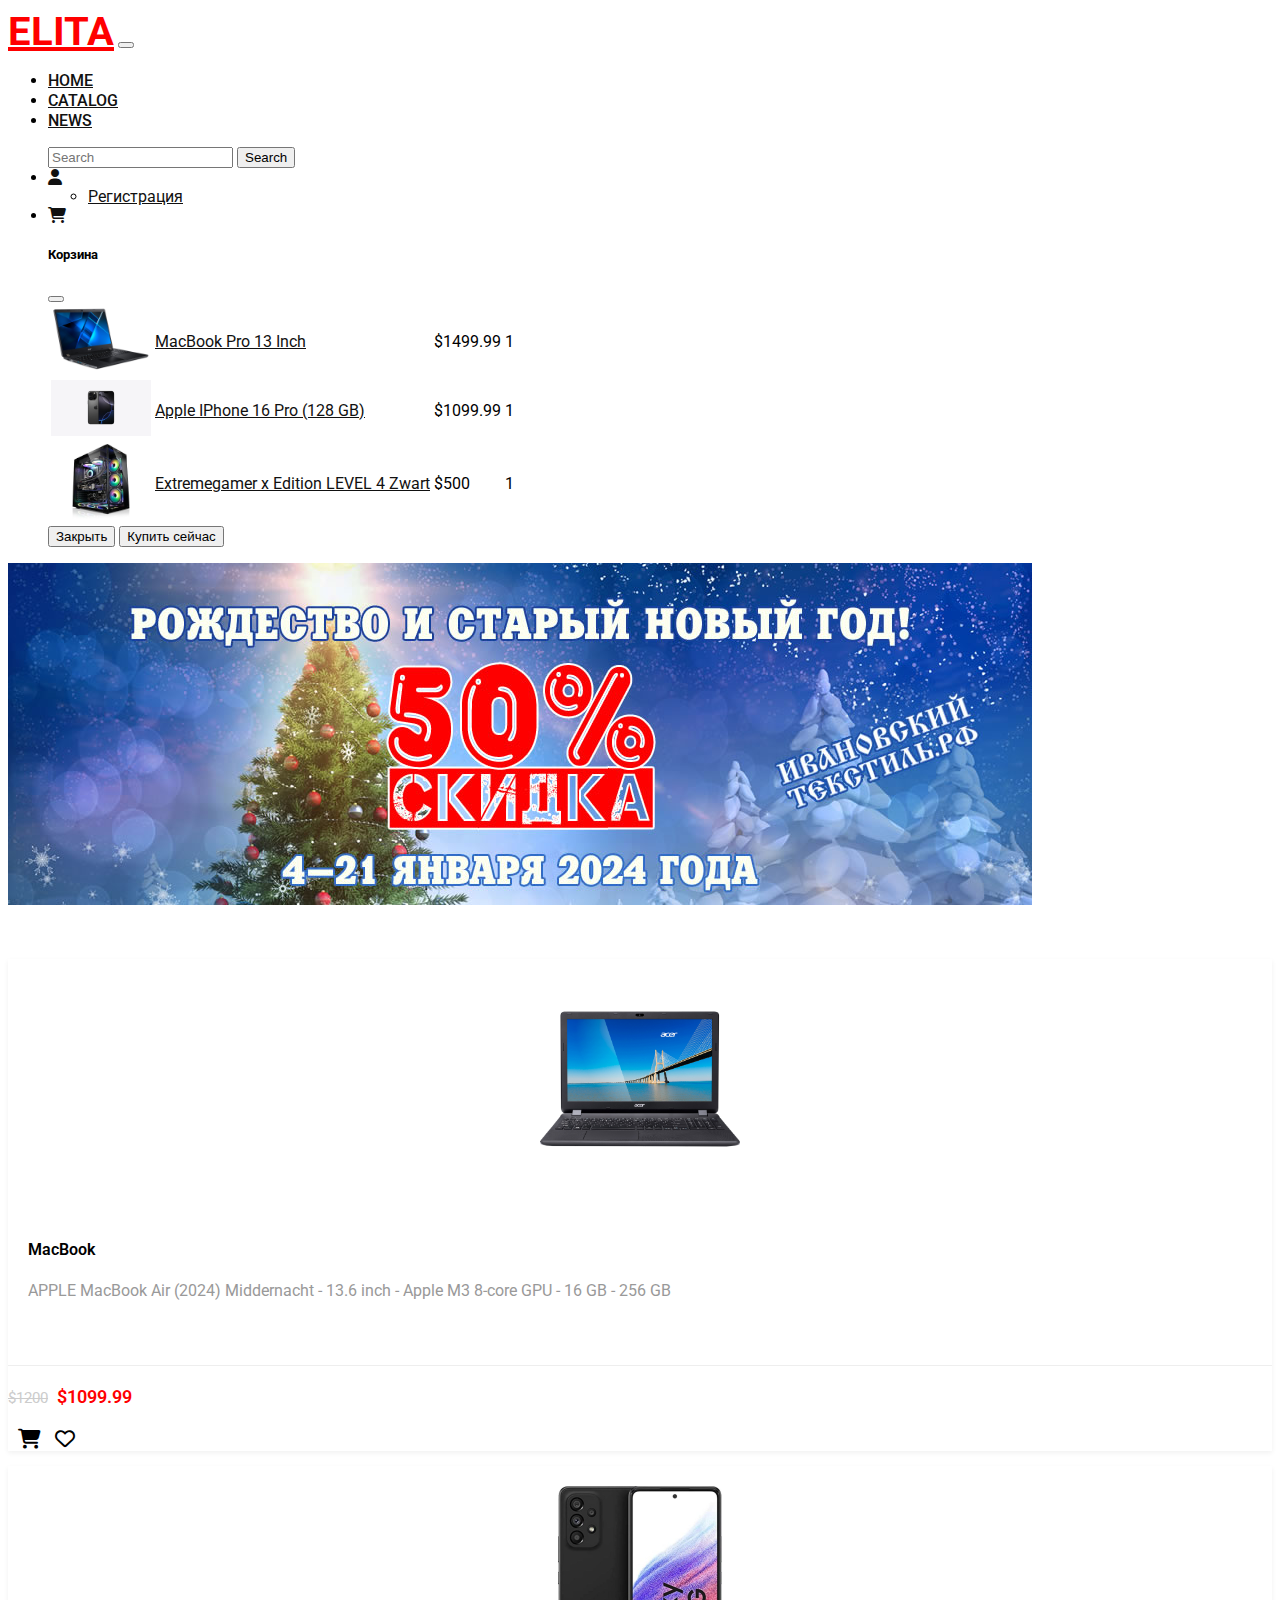
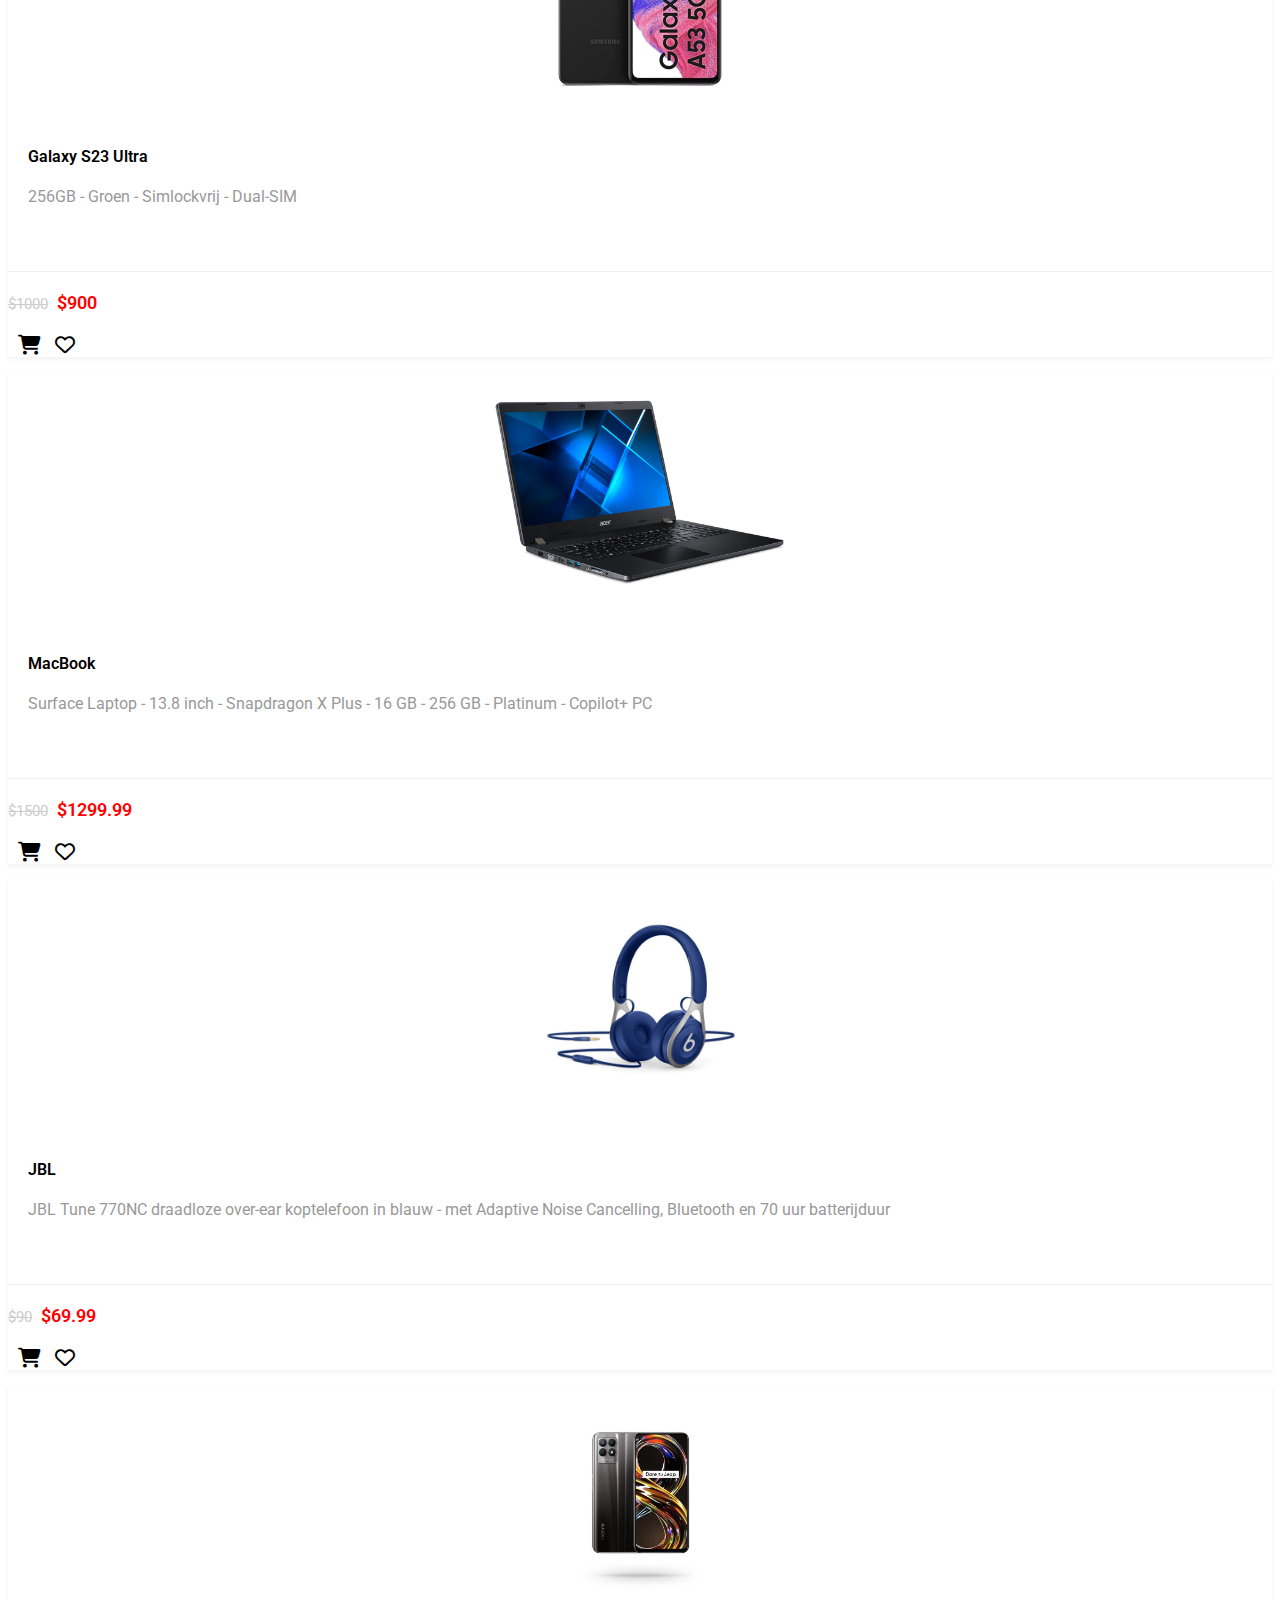
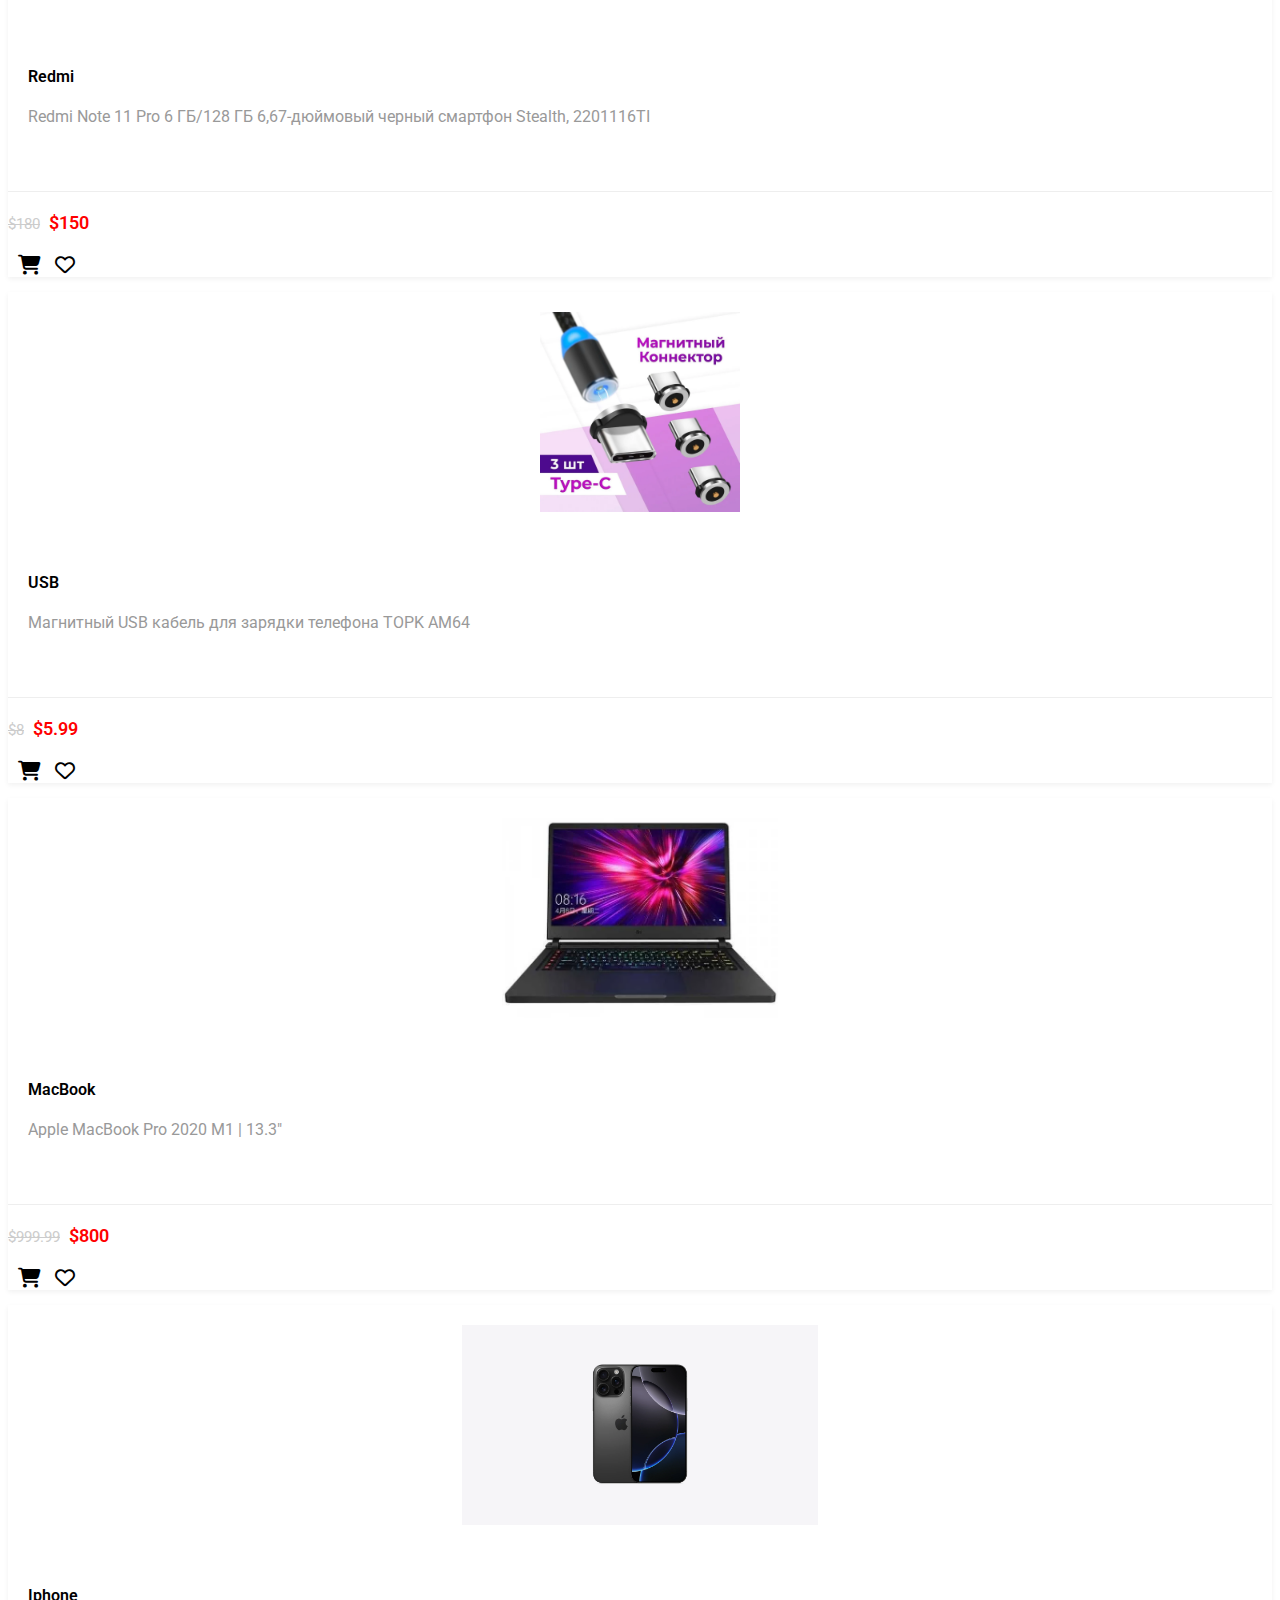
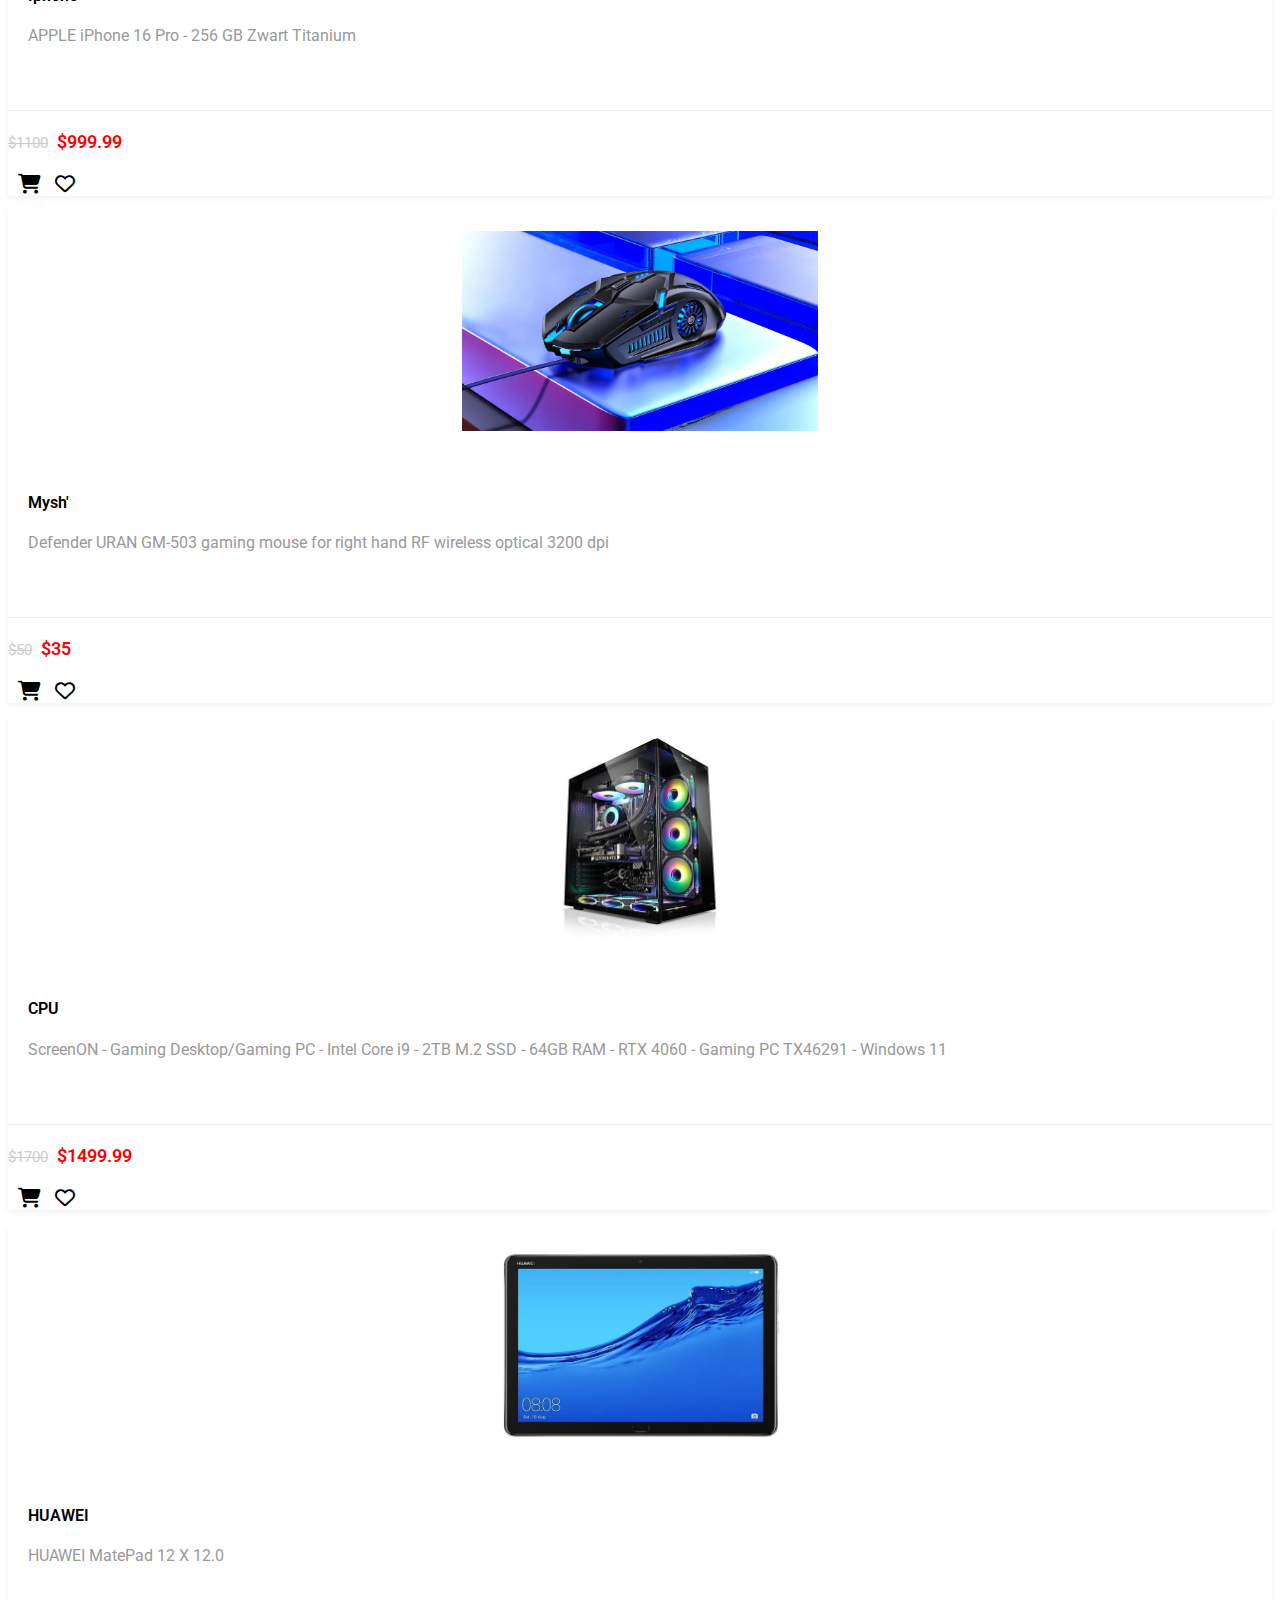
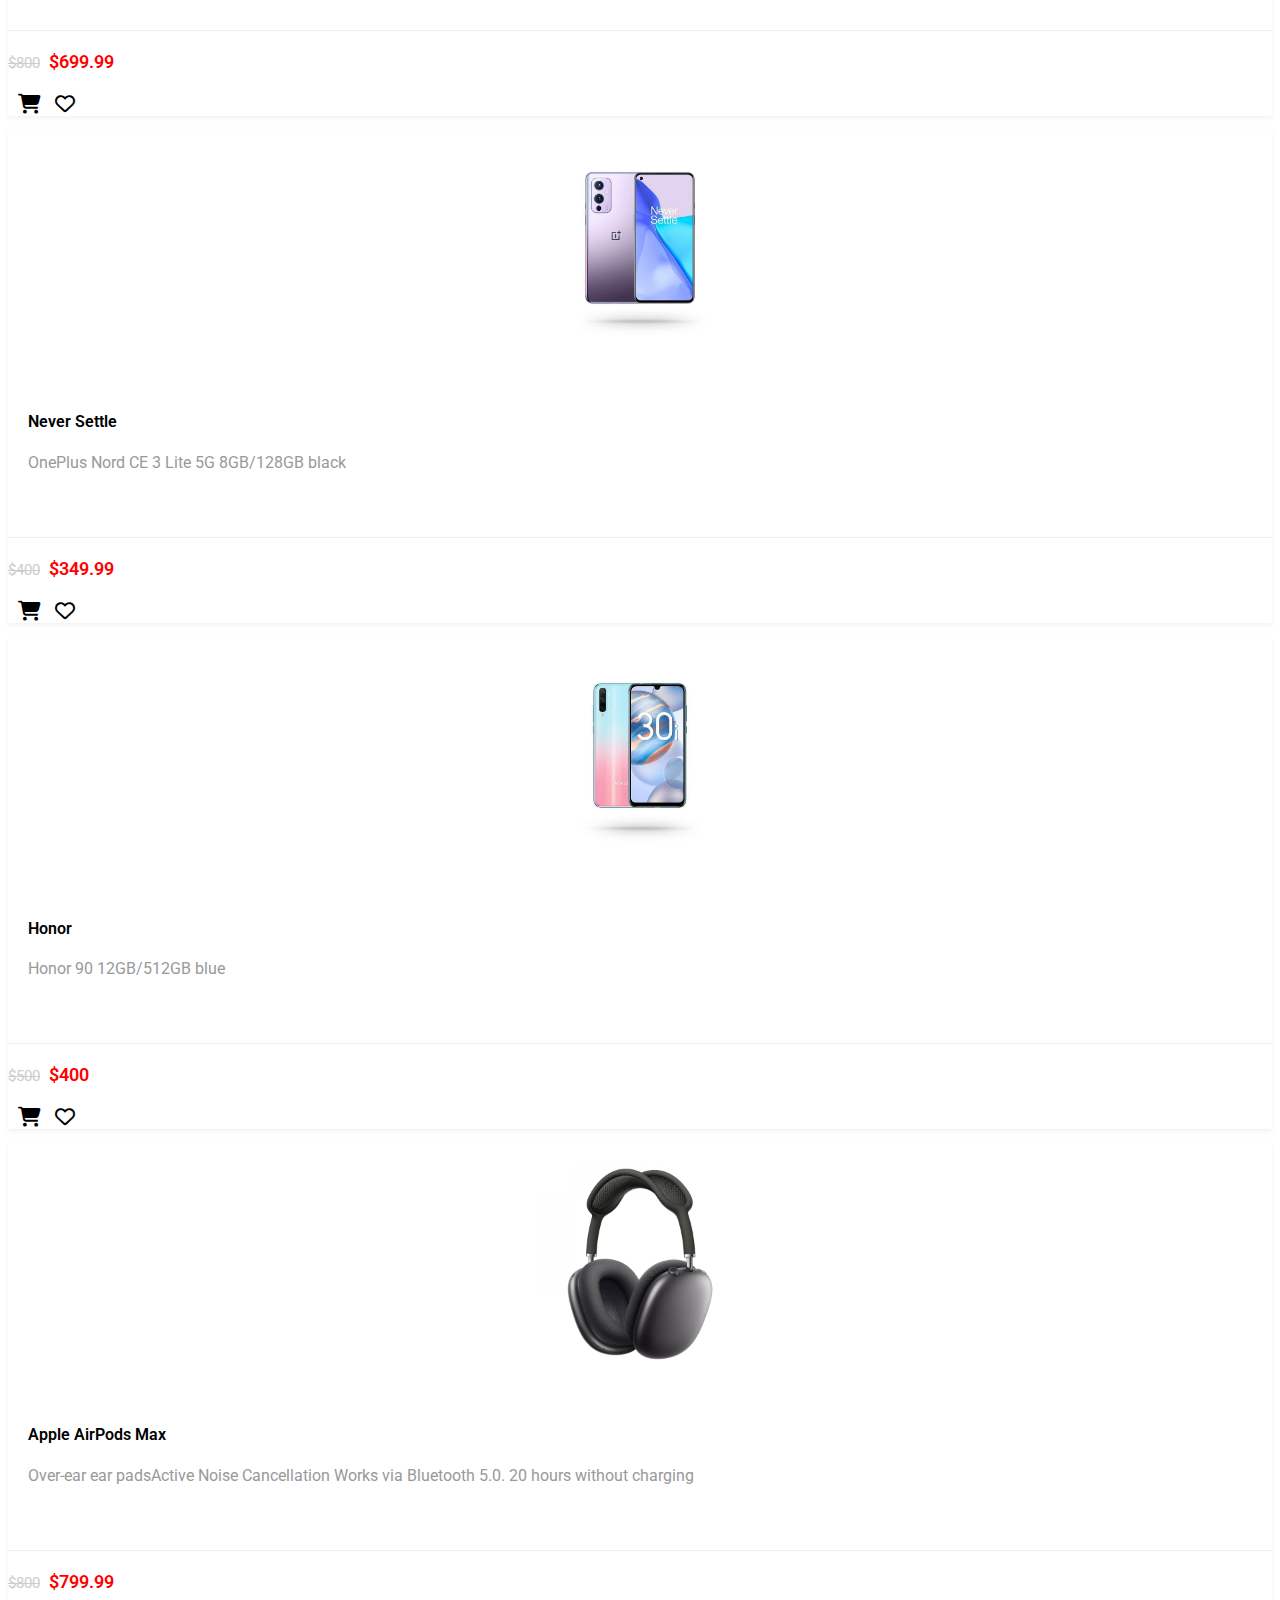
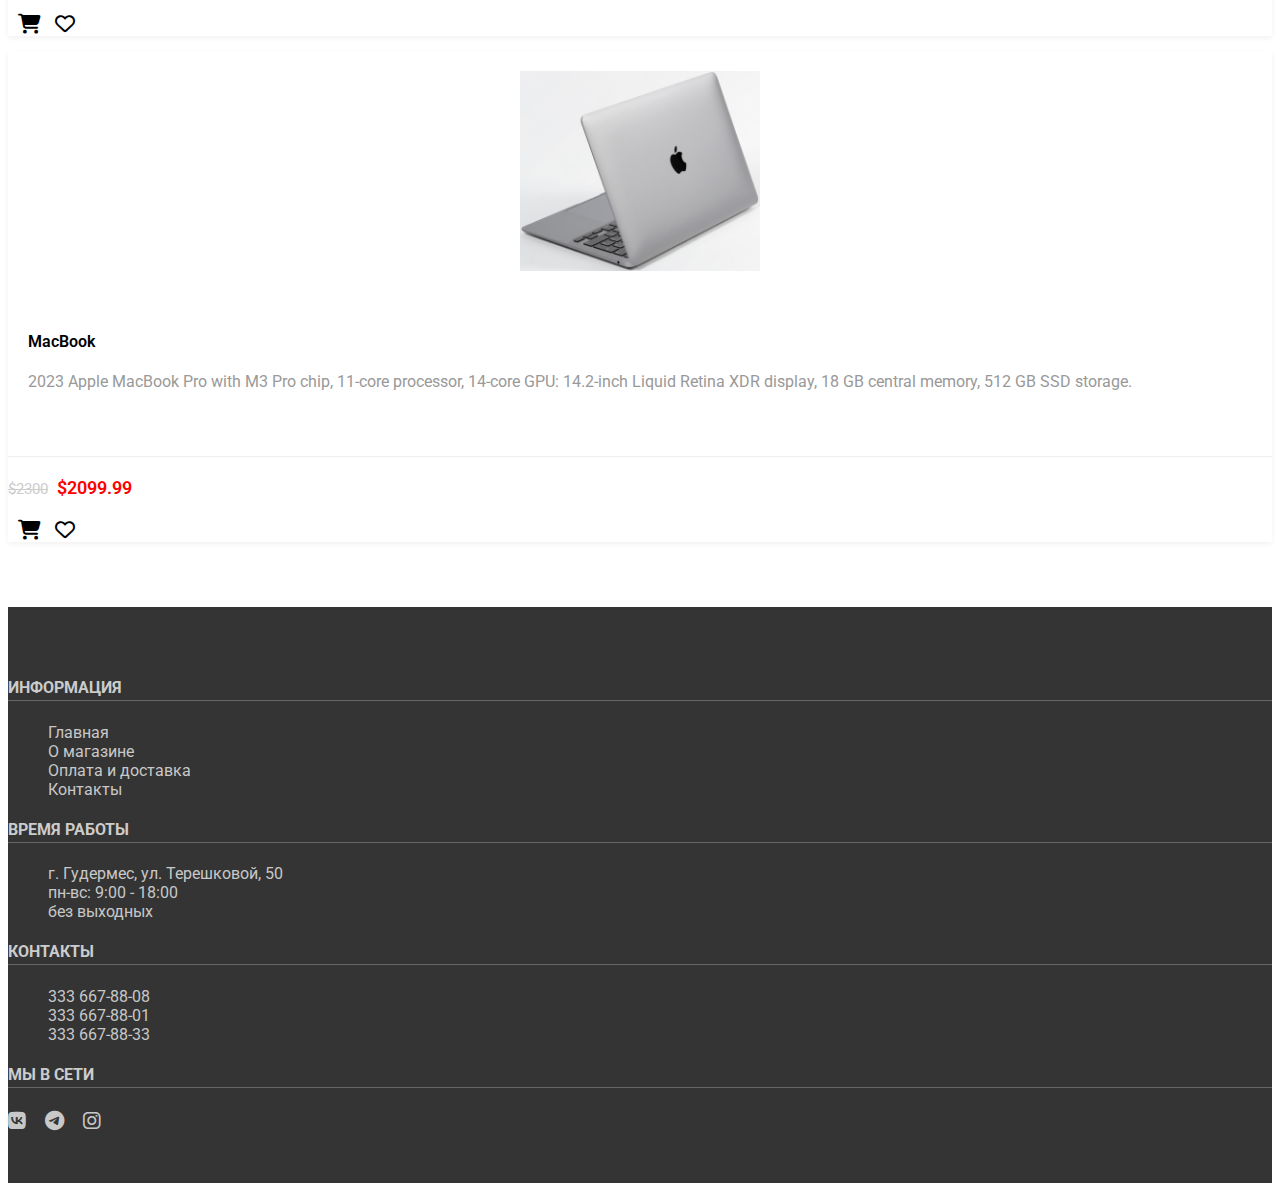
==== index.html @ b795c4b9 "первый коммит" ====
<!doctype html>
<html lang="en">
  <head>
    <meta charset="utf-8">
    <meta name="viewport" content="width=device-width, initial-scale=1">
    <link rel="stylesheet" href="./style.css">
    <link href="https://cdn.jsdelivr.net/npm/bootstrap@5.0.2/dist/css/bootstrap.min.css" rel="stylesheet"
     integrity="sha384-EVSTQN3/azprG1Anm3QDgpJLIm9Nao0Yz1ztcQTwFspd3yD65VohhpuuCOmLASjC" crossorigin="anonymous">
    <link rel="stylesheet" href="https://cdnjs.cloudflare.com/ajax/libs/font-awesome/6.7.1/css/all.min.css">
    <title>ELITA-SHOP</title>
  </head>
  <body>

    <nav class="navbar navbar-expand-md navbar-light bg-light">
        <div class="container-fluid">
          <a class="navbar-brand" href="#">ELITA</a>
          <button class="navbar-toggler" type="button" data-bs-toggle="collapse" data-bs-target="#navbarSupportedContent" aria-controls="navbarSupportedContent" aria-expanded="false" aria-label="Toggle navigation">
            <span class="navbar-toggler-icon"></span>
          </button>
          <div class="collapse navbar-collapse" id="navbarSupportedContent">

            <ul class="navbar-nav me-auto mb-2 mb-lg-0 top-menu">
              <li class="nav-item">
                <a class="nav-link" href="#">Home</a>
              </li>
              <li class="nav-item">
                <a class="nav-link" href="#">Catalog</a>
              </li>
              <li class="nav-item">
                <a class="nav-link" href="#">News</a>

              </li>
            </ul>

            <ul class="navbar-nav ms-auto mb-2 mb-lg-0">

                <form class="d-flex">
                <input class="form-control ms-auto" type="search" placeholder="Search" aria-label="Search">
                <button class="btn btn-outline-success" type="submit">Search</button>
              </form>

                <li class="nav-item dropdown">
                  <a class="nav-link dropdown-toggle" data-bs-toggle="dropdown" href="#"><i class="fa-solid fa-user"></i></a>
                    <ul class="dropdown-menu" aria-labelledby="navbarDropdown">
                    <li><a class="dropdown-item" href="./two.html">Регистрация</a></li>
                  </ul>
                </li>

                <li class="nav-item">
                    <a class="nav-link" href="#" data-bs-toggle="modal" data-bs-target="#modal-cart"><i class="fa-solid fa-cart-shopping"></i></a>
                  
                  <div class="modal fade" id="modal-cart" tabindex="-1" aria-labelledby="exampleModalLabel" aria-hidden="true">
                    <div class="modal-dialog modal-xl">
                      <div class="modal-content">
                        <div class="modal-header bg-info text-white">
                          <h5 class="modal-title" id="exampleModalLabel">Корзина</h5>
                          <button type="button" class="btn-close" data-bs-dismiss="modal" aria-label="Close"></button>
                        </div>
                        <div class="modal-body">
                          
                          <table class="table">
                            <tbody>
                              <tr>
                                <td><img src="./laptops/macbook-air-2.jpg" alt=""></td>
                                <td><a href="#">MacBook Pro 13 Inch</a></td>
                                <td>$1499.99</td>
                                <td>1</td>
                              </tr>
                              <tr>
                                <td><img src="./сматфоны/phone2.webp" alt=""></td>
                                <td><a href="#">Apple IPhone 16 Pro (128 GB)</a></td>
                                <td>$1099.99</td>
                                <td>1</td>
                              </tr>
                              <tr>
                                <td><img src="./аксесуары/acsesuar8.jpg" alt=""></td>
                                <td><a href="#">Extremegamer x Edition LEVEL 4 Zwart</a></td>
                                <td>$500</td>
                                <td>1</td>
                              </tr>
                            </tbody>
                          </table>

                        </div>
                        <div class="modal-footer">
                          <button type="button" class="btn btn-secondary" data-bs-dismiss="modal">Закрыть</button>
                          <button type="button" class="btn btn-primary">Купить сейчас</button>
                        </div>
                      </div>
                    </div>
                  </div>
                </li>
              </ul>
          </div>
        </div>
      </nav>
    <div  class="container-fluid reklama"></div>
      <div id="carouselExampleSlidesOnly" class="carousel slide" data-bs-ride="carousel">
        <div class="carousel-inner">
          <div class="carousel-item active">
            <img src="./img fonn.jpg" class="d-block w-100" alt="...">
          </div>
        </div>
      </div>
    </div>

<section class="main-content">
  <div class="container">
    <div class="row">
      <div class="col-lg-4 col-sm-6">
        <div class="product-card">
          <div class="product-img">
            <a href="#"><img src="./laptops/macbook-air-1.jpg" alt=""></a>
          </div>
          <div class="product-detailis">
            <h4><a href="#">MacBook</a></h4>
            <p>APPLE MacBook Air (2024) Middernacht - 13.6 inch - Apple M3 8-core GPU - 16 GB - 256 GB</p>

        </div>
        <div class="product-bottom-detailis d-flex justify-content-between">
            <div class="prrodact-price">
              <small>$1200</small> $1099.99
            </div>
            <div class="product-lincs">
              <a href="#"><i class="fa-solid fa-cart-shopping"></i></a>
              <a href="#"><i class="fa-regular fa-heart"></i></a>
            </div>
          </div>  
        </div>
      </div>

      <div class="col-lg-4 col-sm-6">
        <div class="product-card">
          <div class="product-img">
            <a href="#"><img src="./сматфоны/phone1.png" alt=""></a>
          </div>
          <div class="product-detailis">
            <h4><a href="#">Galaxy S23 Ultra</a></h4>
            <p> 256GB - Groen - Simlockvrij - Dual-SIM</p>

        </div>
        <div class="product-bottom-detailis d-flex justify-content-between">
            <div class="prrodact-price">
              <small>$1000</small> $900
            </div>
            <div class="product-lincs">
              <a href="#"><i class="fa-solid fa-cart-shopping"></i></a>
              <a href="#"><i class="fa-regular fa-heart"></i></a>
            </div>
          </div>  
        </div>
      </div>

      <div class="col-lg-4 col-sm-6">
        <div class="product-card">
          <div class="product-img">
            <a href="#"><img src="./laptops/macbook-air-2.jpg" alt=""></a>
          </div>
          <div class="product-detailis">
            <h4><a href="#">MacBook</a></h4>
            <p> Surface Laptop - 13.8 inch - Snapdragon X Plus - 16 GB - 256 GB - Platinum - Copilot+ PC</p>

        </div>
        <div class="product-bottom-detailis d-flex justify-content-between">
            <div class="prrodact-price">
              <small>$1500</small> $1299.99
            </div>
            <div class="product-lincs">
              <a href="#"><i class="fa-solid fa-cart-shopping"></i></a>
              <a href="#"><i class="fa-regular fa-heart"></i></a>
            </div>
          </div>  
        </div>
      </div>

      <div class="col-lg-4 col-sm-6">
        <div class="product-card">
          <div class="product-img">
            <a href="#"><img src="./аксесуары/acsesuar1.jpg" alt=""></a>
          </div>
          <div class="product-detailis">
            <h4><a href="#">JBL</a></h4>
            <p>JBL Tune 770NC draadloze over-ear koptelefoon in blauw - met Adaptive Noise Cancelling, Bluetooth en 70 uur batterijduur</p>

        </div>
        <div class="product-bottom-detailis d-flex justify-content-between">
            <div class="prrodact-price">
              <small>$90</small> $69.99
            </div>
            <div class="product-lincs">
              <a href="#"><i class="fa-solid fa-cart-shopping"></i></a>
              <a href="#"><i class="fa-regular fa-heart"></i></a>
            </div>
          </div>  
        </div>
      </div>

      <div class="col-lg-4 col-sm-6">
        <div class="product-card">
          <div class="product-img">
            <a href="#"><img src="./сматфоны/phone5.jpeg" alt=""></a>
          </div>
          <div class="product-detailis">
            <h4><a href="#">Redmi</a></h4>
            <p>Redmi Note 11 Pro 6 ГБ/128 ГБ 6,67-дюймовый черный смартфон Stealth, 2201116TI</p>

        </div>
        <div class="product-bottom-detailis d-flex justify-content-between">
            <div class="prrodact-price">
              <small>$180</small> $150
            </div>
            <div class="product-lincs">
              <a href="#"><i class="fa-solid fa-cart-shopping"></i></a>
              <a href="#"><i class="fa-regular fa-heart"></i></a>
            </div>
          </div>  
        </div>
      </div>

      <div class="col-lg-4 col-sm-6">
        <div class="product-card">
          <div class="product-img">
            <a href="#"><img src="./аксесуары/acsesuar7.webp" alt=""></a>
          </div>
          <div class="product-detailis">
            <h4><a href="#">USB</a></h4>
            <p>Магнитный USB кабель для зарядки телефона TOPK AM64</p>

        </div>
        <div class="product-bottom-detailis d-flex justify-content-between">
            <div class="prrodact-price">
              <small>$8</small> $5.99
            </div>
            <div class="product-lincs">
              <a href="#"><i class="fa-solid fa-cart-shopping"></i></a>
              <a href="#"><i class="fa-regular fa-heart"></i></a>
            </div>
          </div>  
        </div>
      </div>

      <div class="col-lg-4 col-sm-6">
        <div class="product-card">
          <div class="product-img">
            <a href="#"><img src="./laptops/macbook-air-4.webp" alt=""></a>
          </div>
          <div class="product-detailis">
            <h4><a href="#">MacBook</a></h4>
            <p>Apple MacBook Pro 2020 M1 | 13.3"</p>

        </div>
        <div class="product-bottom-detailis d-flex justify-content-between">
            <div class="prrodact-price">
              <small>$999.99</small> $800
            </div>
            <div class="product-lincs">
              <a href="#"><i class="fa-solid fa-cart-shopping"></i></a>
              <a href="#"><i class="fa-regular fa-heart"></i></a>
            </div>
          </div>  
        </div>
      </div>

      <div class="col-lg-4 col-sm-6">
        <div class="product-card">
          <div class="product-img">
            <a href="#"><img src="./сматфоны/phone2.webp" alt=""></a>
          </div>
          <div class="product-detailis">
            <h4><a href="#">Iphone</a></h4>
            <p>APPLE iPhone 16 Pro - 256 GB Zwart Titanium</p>

        </div>
        <div class="product-bottom-detailis d-flex justify-content-between">
            <div class="prrodact-price">
              <small>$1100</small> $999.99
            </div>
            <div class="product-lincs">
              <a href="#"><i class="fa-solid fa-cart-shopping"></i></a>
              <a href="#"><i class="fa-regular fa-heart"></i></a>
            </div>
          </div>  
        </div>
      </div>

      <div class="col-lg-4 col-sm-6">
        <div class="product-card">
          <div class="product-img">
            <a href="#"><img src="./аксесуары/acsesuar3.webp" alt=""></a>
          </div>
          <div class="product-detailis">
            <h4><a href="#">Mysh'</a></h4>
            <p>
              Defender URAN GM-503 gaming mouse for right hand RF wireless optical 3200 dpi</p>

        </div>
        <div class="product-bottom-detailis d-flex justify-content-between">
            <div class="prrodact-price">
              <small>$50</small> $35
            </div>
            <div class="product-lincs">
              <a href="#"><i class="fa-solid fa-cart-shopping"></i></a>
              <a href="#"><i class="fa-regular fa-heart"></i></a>
            </div>
          </div>  
        </div>
      </div>

      <div class="col-lg-4 col-sm-6">
        <div class="product-card">
          <div class="product-img">
            <a href="#"><img src="./аксесуары/acsesuar8.jpg" alt=""></a>
          </div>
          <div class="product-detailis">
            <h4><a href="#">CPU</a></h4>
            <p>ScreenON - Gaming Desktop/Gaming PC - Intel Core i9 - 2TB M.2 SSD - 64GB RAM - RTX 4060 - Gaming PC TX46291 - Windows 11</p>

        </div>
        <div class="product-bottom-detailis d-flex justify-content-between">
            <div class="prrodact-price">
              <small>$1700</small> $1499.99
            </div>
            <div class="product-lincs">
              <a href="#"><i class="fa-solid fa-cart-shopping"></i></a>
              <a href="#"><i class="fa-regular fa-heart"></i></a>
            </div>
          </div>  
        </div>
      </div>

      <div class="col-lg-4 col-sm-6">
        <div class="product-card">
          <div class="product-img">
            <a href="#"><img src="./laptops/macbook-air-9.webp" alt=""></a>
          </div>
          <div class="product-detailis">
            <h4><a href="#">HUAWEI</a></h4>
            <p>HUAWEI MatePad 12 X 12.0</p>

        </div>
        <div class="product-bottom-detailis d-flex justify-content-between">
            <div class="prrodact-price">
              <small>$800</small> $699.99
            </div>
            <div class="product-lincs">
              <a href="#"><i class="fa-solid fa-cart-shopping"></i></a>
              <a href="#"><i class="fa-regular fa-heart"></i></a>
            </div>
          </div>  
        </div>
      </div>

      <div class="col-lg-4 col-sm-6">
        <div class="product-card">
          <div class="product-img">
            <a href="#"><img src="./сматфоны/phone6.jpeg" alt=""></a>
          </div>
          <div class="product-detailis">
            <h4><a href="#">Never Settle</a></h4>
            <p>OnePlus Nord CE 3 Lite 5G 8GB/128GB black</p>

        </div>
        <div class="product-bottom-detailis d-flex justify-content-between">
            <div class="prrodact-price">
              <small>$400</small> $349.99
            </div>
            <div class="product-lincs">
              <a href="#"><i class="fa-solid fa-cart-shopping"></i></a>
              <a href="#"><i class="fa-regular fa-heart"></i></a>
            </div>
          </div>  
        </div>
      </div>

      <div class="col-lg-4 col-sm-6">
        <div class="product-card">
          <div class="product-img">
            <a href="#"><img src="./сматфоны/phone10.jpg" alt=""></a>
          </div>
          <div class="product-detailis">
            <h4><a href="#">Honor</a></h4>
            <p>Honor 90 12GB/512GB blue</p>

        </div>
        <div class="product-bottom-detailis d-flex justify-content-between">
            <div class="prrodact-price">
              <small>$500</small> $400
            </div>
            <div class="product-lincs">
              <a href="#"><i class="fa-solid fa-cart-shopping"></i></a>
              <a href="#"><i class="fa-regular fa-heart"></i></a>
            </div>
          </div>  
        </div>
      </div>

      <div class="col-lg-4 col-sm-6">
        <div class="product-card">
          <div class="product-img">
            <a href="#"><img src="./аксесуары/acsesuar9.jpg" alt=""></a>
          </div>
          <div class="product-detailis">
            <h4><a href="#">Apple AirPods Max</a></h4>
            <p>Over-ear ear padsActive Noise Cancellation Works via Bluetooth 5.0. 20 hours without charging</p>

        </div>
        <div class="product-bottom-detailis d-flex justify-content-between">
            <div class="prrodact-price">
              <small>$800</small> $799.99
            </div>
            <div class="product-lincs">
              <a href="#"><i class="fa-solid fa-cart-shopping"></i></a>
              <a href="#"><i class="fa-regular fa-heart"></i></a>
            </div>
          </div>  
        </div>
      </div>

      <div class="col-lg-4 col-sm-6">
        <div class="product-card">
          <div class="product-img">
            <a href="#"><img src="./laptops/macbook-air-5.jpg" alt=""></a>
          </div>
          <div class="product-detailis">
            <h4><a href="#">MacBook</a></h4>
            <p>
              2023 Apple MacBook Pro with M3 Pro chip, 11-core processor, 14-core GPU: 14.2-inch Liquid Retina 
              XDR display, 18 GB central memory, 512 GB SSD storage.</p>

        </div>
        <div class="product-bottom-detailis d-flex justify-content-between">
            <div class="prrodact-price">
              <small>$2300</small> $2099.99
            </div>
            <div class="product-lincs">
              <a href="#"><i class="fa-solid fa-cart-shopping"></i></a>
              <a href="#"><i class="fa-regular fa-heart"></i></a>
            </div>
          </div>  
        </div>
      </div>

    </div>
  </div>
</section>

<footer>
  <section class="footer">
    <div class="container">
      <div class="row">
        <div class="col-md-3 col-6">
          <h4>Информация</h4>
          <ul class="list-unstuled">
            <li><a href="#">Главная</a></li>
            <li><a href="#">О магазине</a></li>
            <li><a href="#">Оплата и доставка</a></li>
            <li><a href="#">Контакты</a></li>
          </ul>
        </div>

        <div class="col-md-3 col-6">
          <h4>Время работы</h4>
          <ul class="list-unstuled">
            <li>г. Гудермес, ул. Терешковой, 50</li>
            <li>пн-вс: 9:00 - 18:00</li>
            <li>без выходных</li>
          </ul>
        </div>

        <div class="col-md-3 col-6">
          <h4>Контакты</h4>
          <ul class="list-unstuled">
            <li><a href="tel:3336678808">333 667-88-08</a></li>
            <li><a href="tel:3336678801">333 667-88-01</a></li>
            <li><a href="tel:3336678833">333 667-88-33</a></li>
          </ul>
        </div>

        <div class="col-md-3 col-6">
          <h4>Мы в сети</h4>
          <div class="futer-icon">
            <a href="#"><i class="fa-brands fa-vk"></i></a>
            <a href="#"><i class="fa-brands fa-telegram"></i></a>
            <a href="#"><i class="fa-brands fa-instagram"></i></a>
          </div>
        </div>
      </div>
    </div>
  </section>
</footer>

    <script src="https://cdn.jsdelivr.net/npm/bootstrap@5.0.2/dist/js/bootstrap.bundle.min.js"
     integrity="sha384-MrcW6ZMFYlzcLA8Nl+NtUVF0sA7MsXsP1UyJoMp4YLEuNSfAP+JcXn/tWtIaxVXM" crossorigin="anonymous"></script>
  </body>
</html>

      <!--  -->
---- style.css ----
@import url('https://fonts.googleapis.com/css2?family=Roboto:ital,wght@0,100;0,300;0,400;0,500;0,700;0,900;1,100;1,300;1,400;1,500;1,700;1,900&display=swap');
body{
    font-family: "Roboto", serif;
    font-size: 16px;
    font-weight: 400;
    color: black;
    background-color: #ffff;
    min-width: 320px;
}

title{
    background-color: black;
    color: red;
}

.navbar .container-fluid .navbar-brand{
    color: red;
    font-size: 40px;
    font-weight: bold;
}

.navbar .container-fluid .navbar-brand:hover{
    color: red;
}

img{
    max-width: 100%;
    height: auto;
}

section{
    padding: 50px 0;
}
a{
    color: #111;
}

a:hover{
    color: #555;
}

/*  Header */
.navbar-light .navbar-nav .nav-link{
    color: #111;
    font-weight: 500;
    text-transform: uppercase;
}

.navbar-nav .nav-item .dropdown-menu{
    right: 0;
    left: auto;
    border-radius: 8px;
}

.top-menu li a::after{
    content: '';
    display: block;
    width: 100%;
    background-color: #111;
    height: 1px;
    transition: all .3s;
    transform: scale(0);
}

.top-menu li a:hover::after{
    transform: scale(1);
}

.modal-body img{
    max-width: 100px;
}

.modal-body .table a{
    color: #111;
}
/*  Header */

/* reklama */
.reklama{
    padding: 0;
}

.reklama .carousel-item{
    max-height: 700px;
}
/* reklama */

/* tovar */
.product-card{
    box-shadow: 0 2px 5px 0 rgba(0, 0, 0, 0.06);
    transition: all .3s;
    margin-bottom: 15px;
}

.product-card:hover{
    box-shadow: 0 14px 30px -15px rgba(0, 0, 0, 0.75);
}

.product-img a{
    display: flex;
    align-items: center;
    justify-content: center;
    height: 200px;
    padding: 20px;
}

.product-img img{
    max-width: 100%;
    max-height: 100%;
}

.product-detailis{
    padding: 20px;
}

.product-detailis h4 a{
    font-weight: 600;
    display: block;
    text-decoration: none;color: black;
}

.product-detailis p{
    margin-bottom: 20px;
    color: #999;
    height: 44px;
}

.product-bottom-detailis{
    border-top: 1px solid #eee;
    padding-top: 20px;
}

.prrodact-price{
    font-size: 18px;
    color: red;
    font-weight: 600;
    margin-bottom: 20px;
}

.prrodact-price small{
    color: #ccc;
    font-weight: 400;
    text-decoration: line-through;
    margin-right: 5px;
}

.product-lincs a{
    font-size: 20px;
    margin-left: 10px;
    color: black;
}

.product-lincs a:hover{
    color: black;
}

.product-lincs .fa-regular{
    margin-right: 5px;
}
/* tovar */

/* footer */
.footer ul{
    list-style-type: none;
}

.footer{
    background-color: #343434;
}

.footer h4{
    color: #ccc;
    text-transform: uppercase;
    font-size: 16px;
    border-bottom: 1px solid #666;
    padding-bottom: 3px;
}

.footer a{
    text-decoration: none;
    transition: all .3s;  
}

.footer a:hover{
    color: #ffffff;
    text-decoration: underline;
}

.footer a, .footer li{
    color: #c8c8c8;
}

.futer-icon a{
    display: inline-block;
    margin-right: 15px;
    font-size: 20px;
}
/* footer */
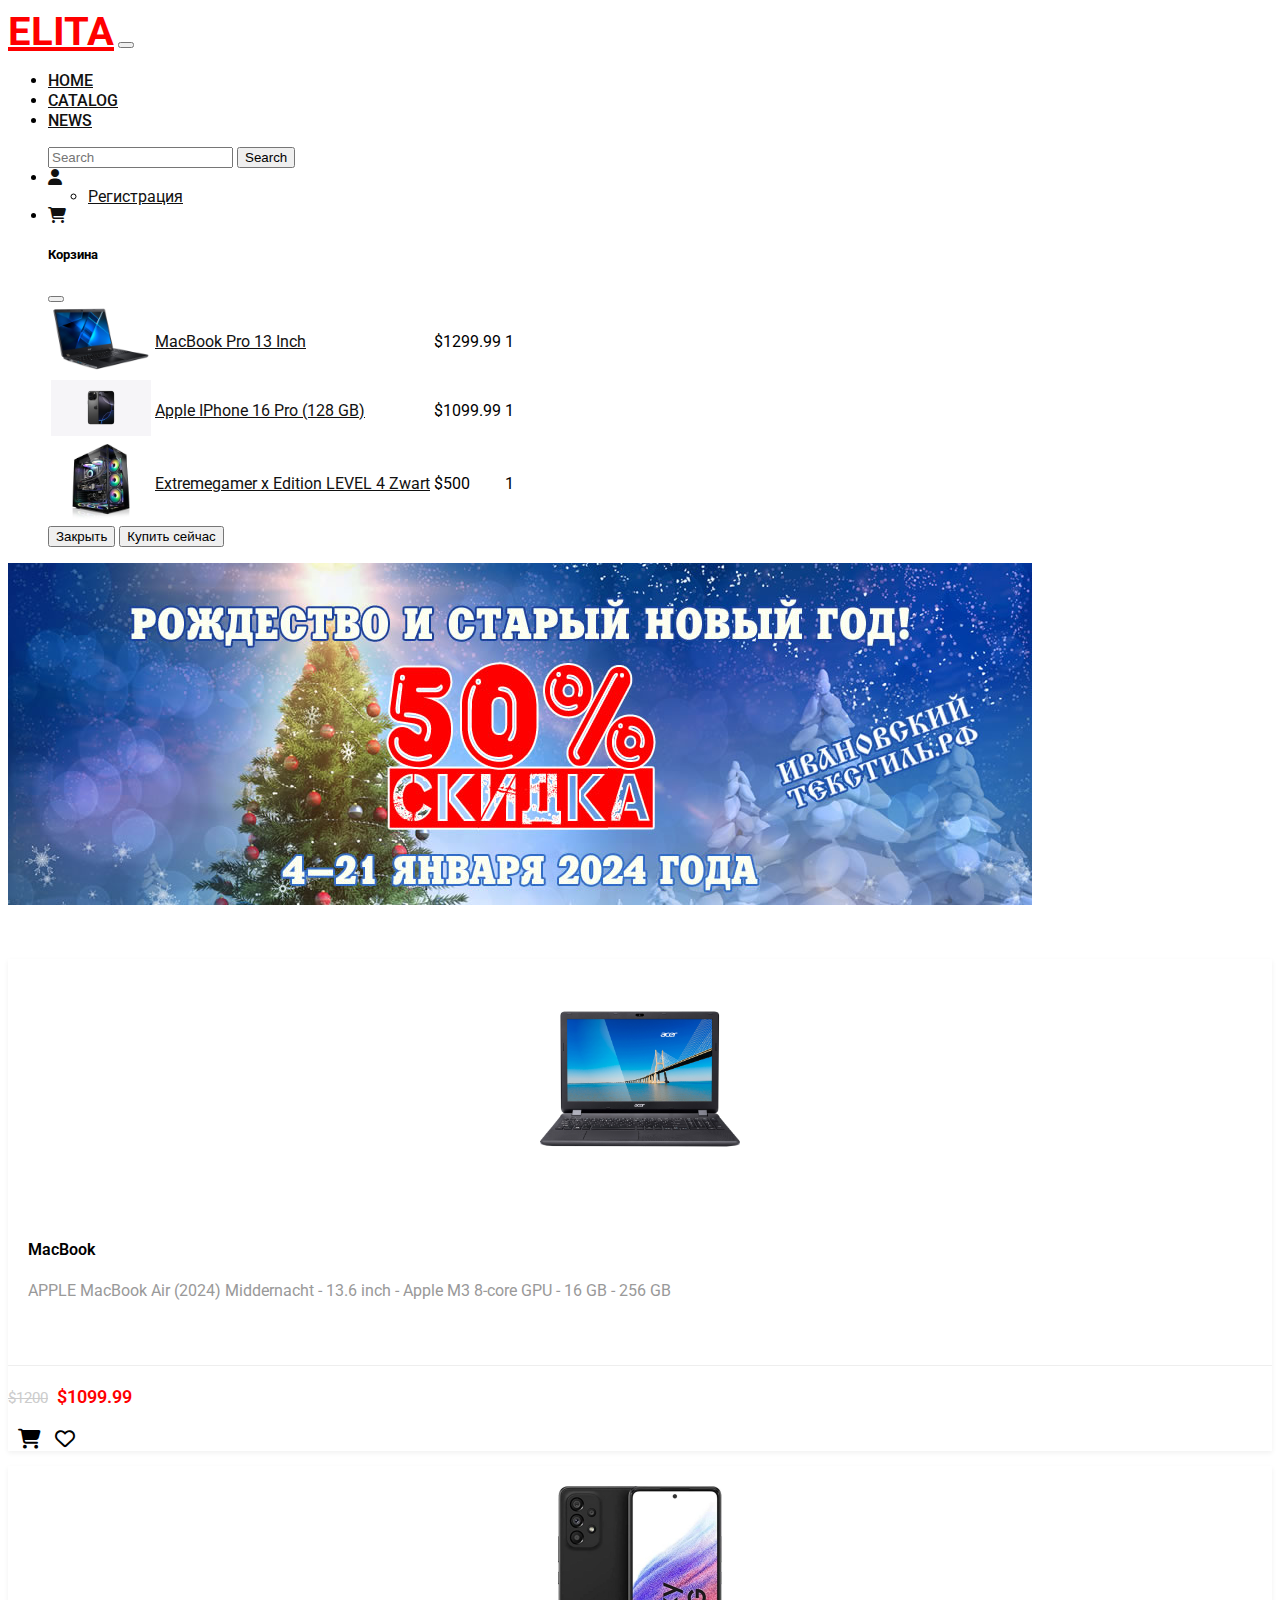
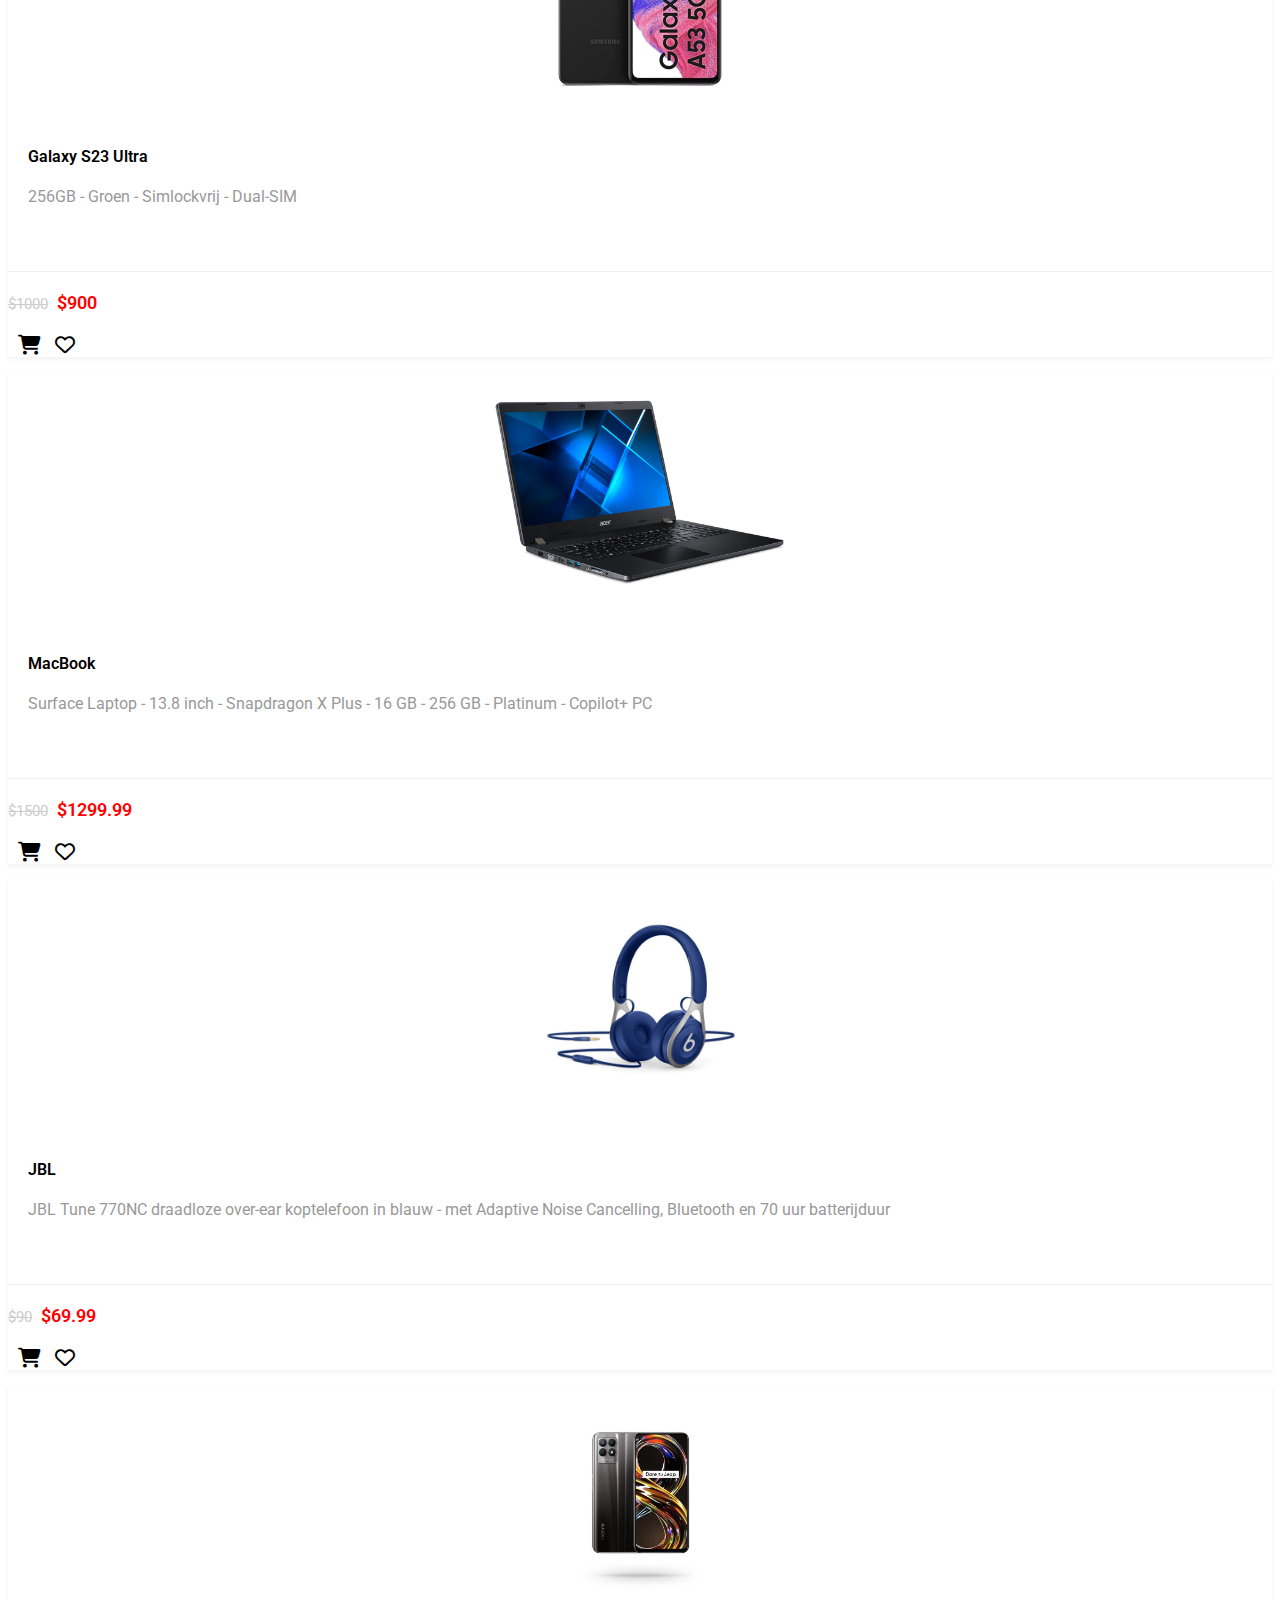
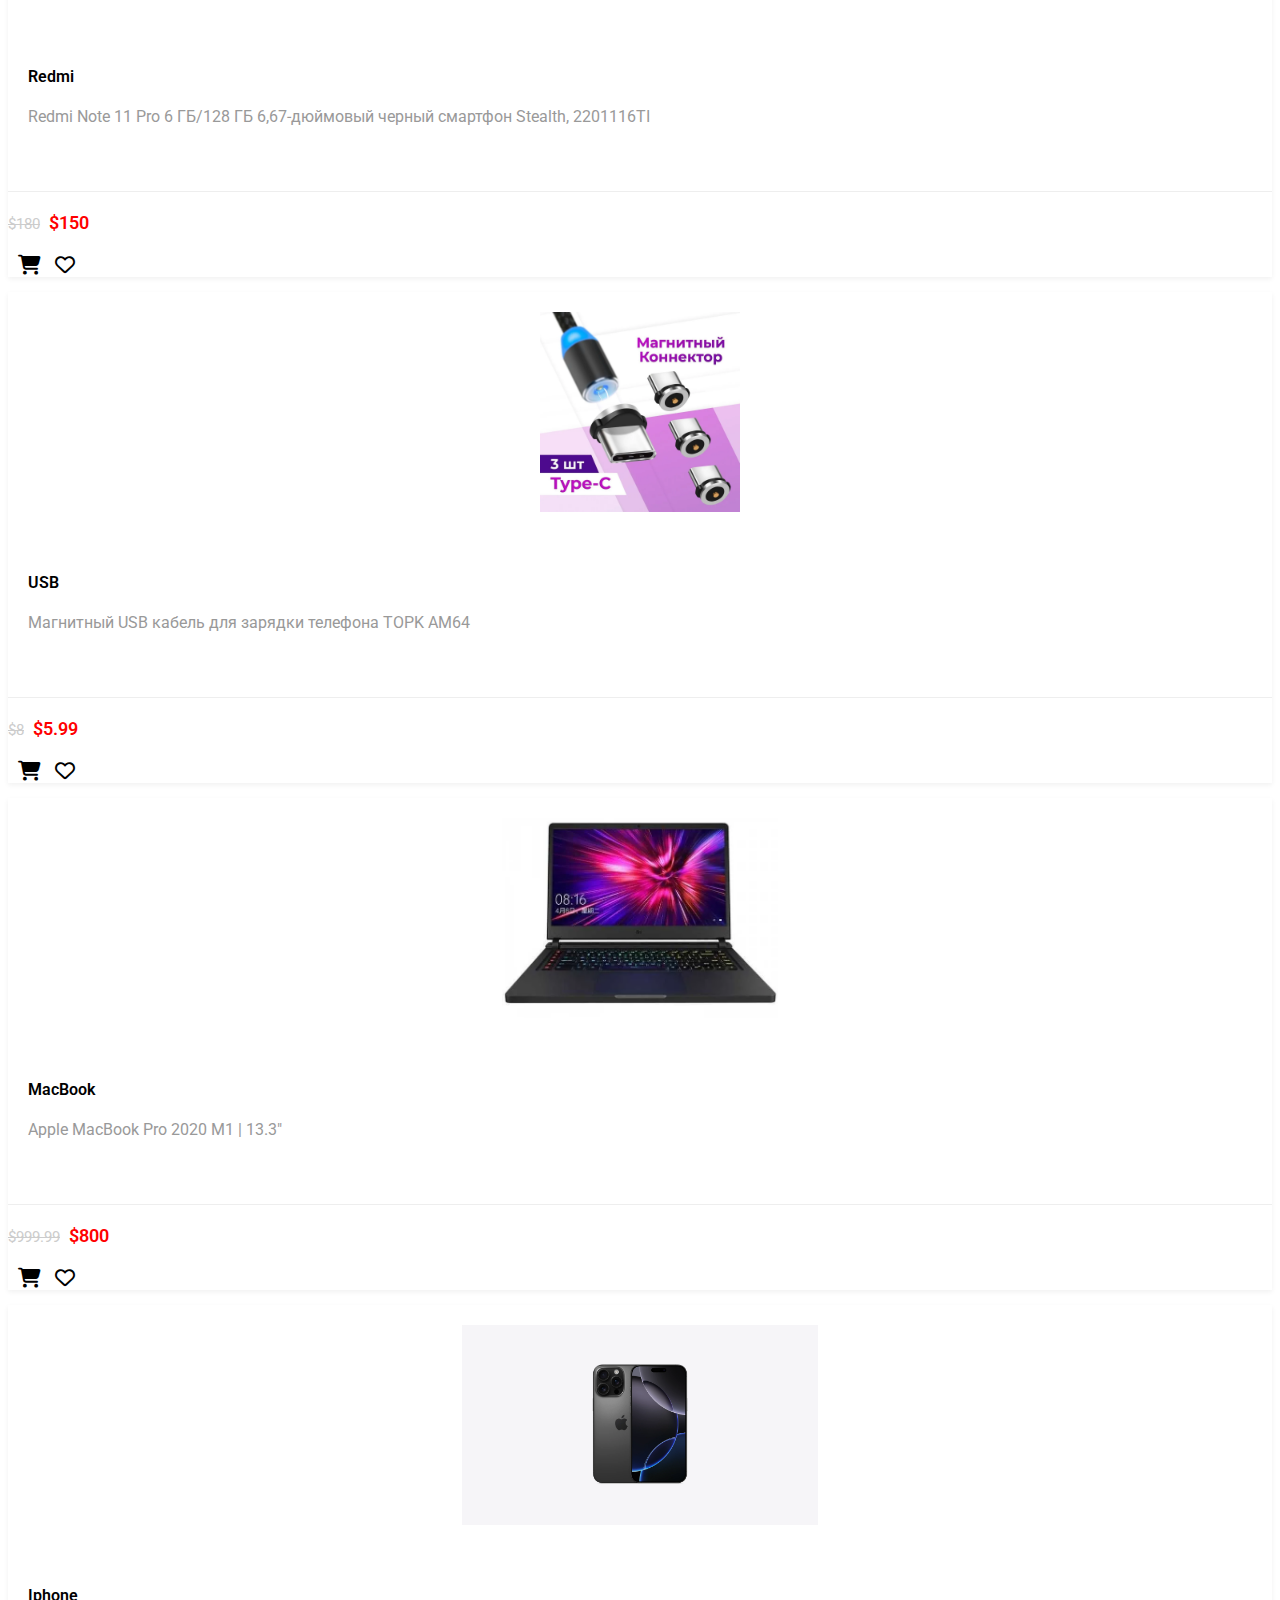
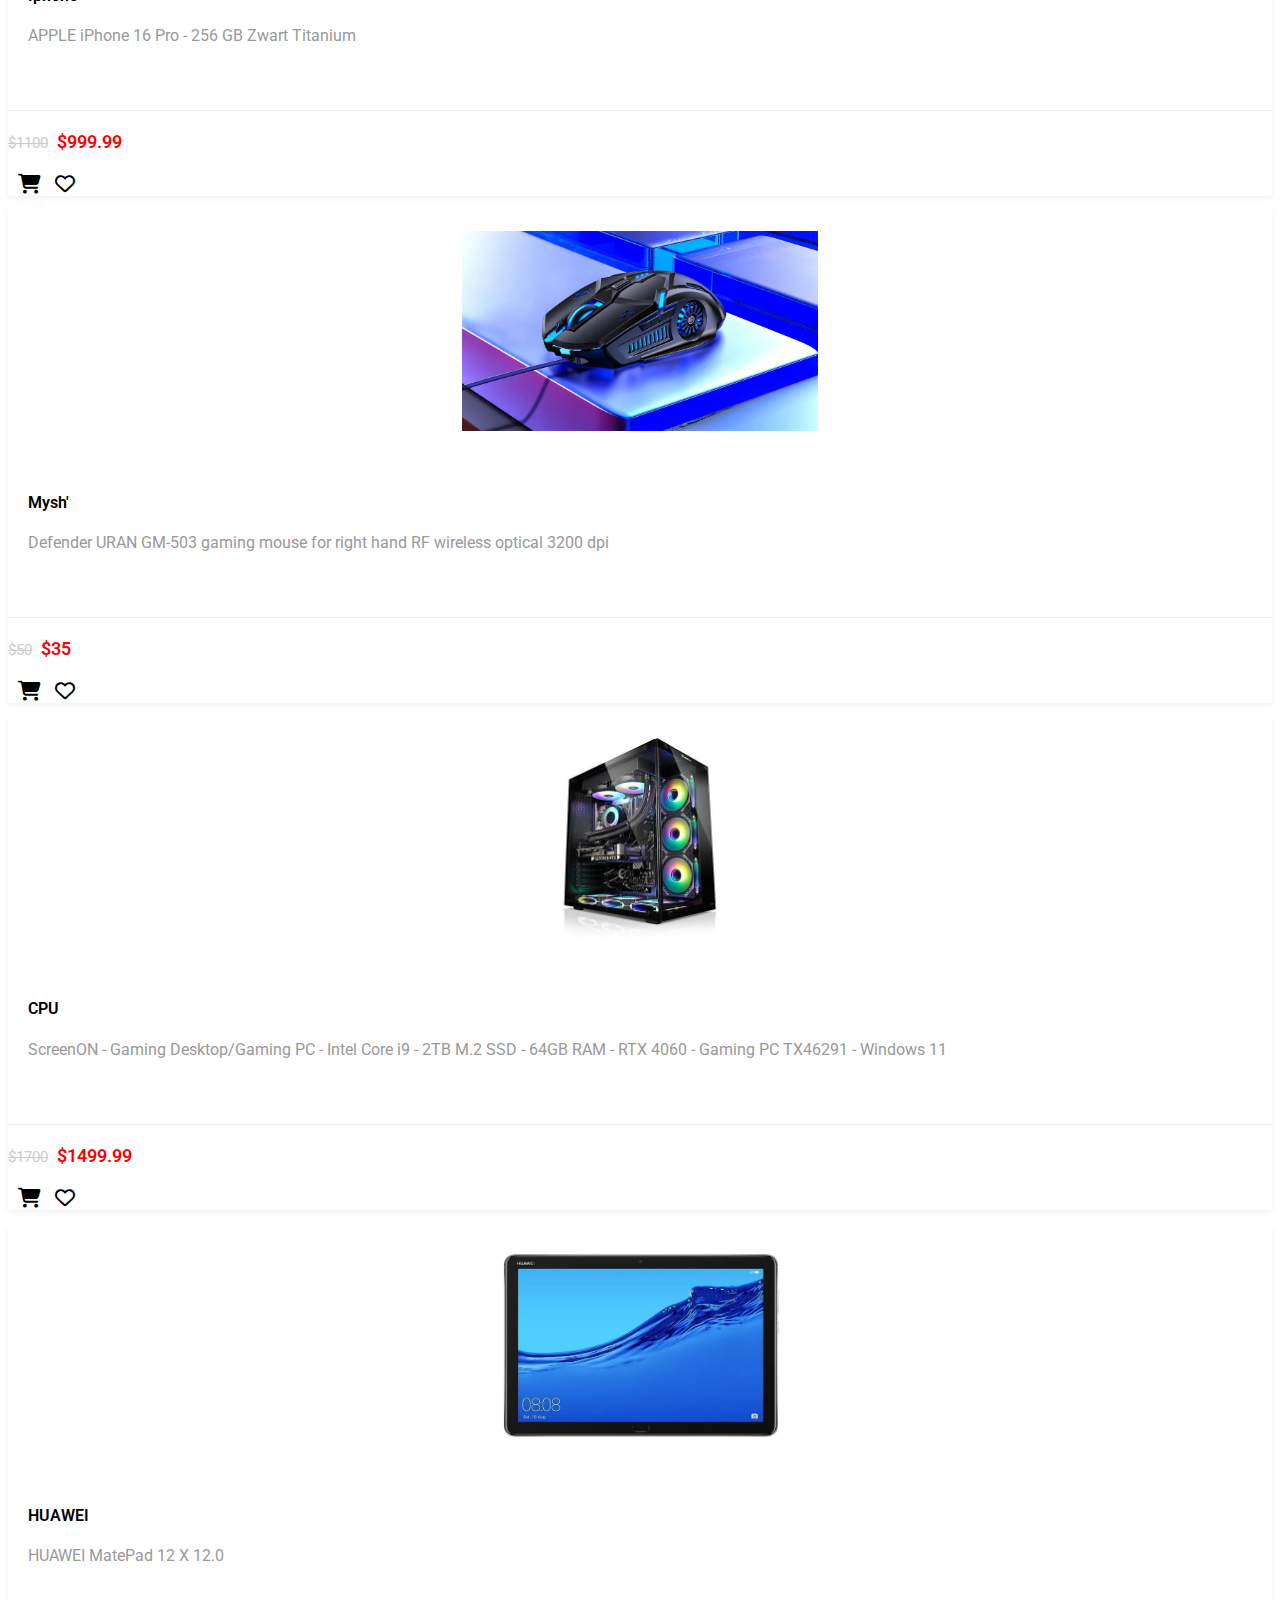
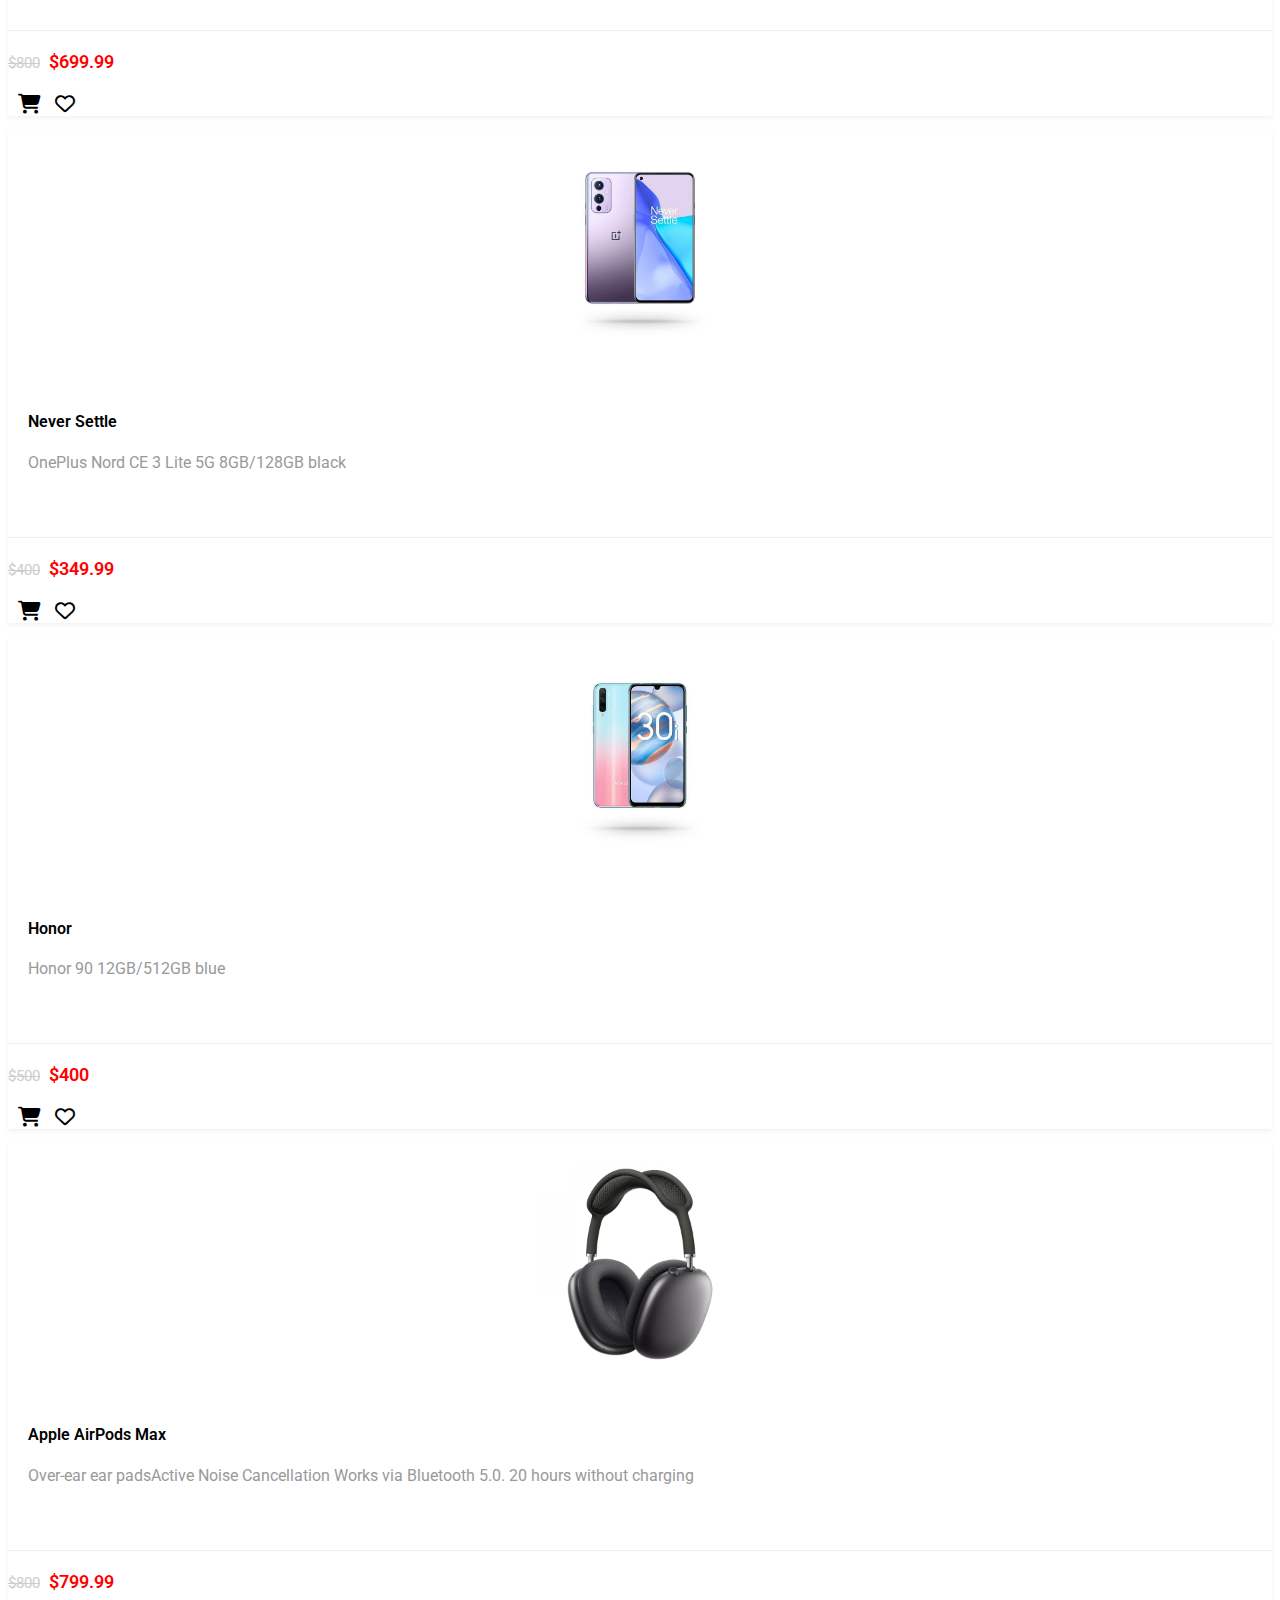
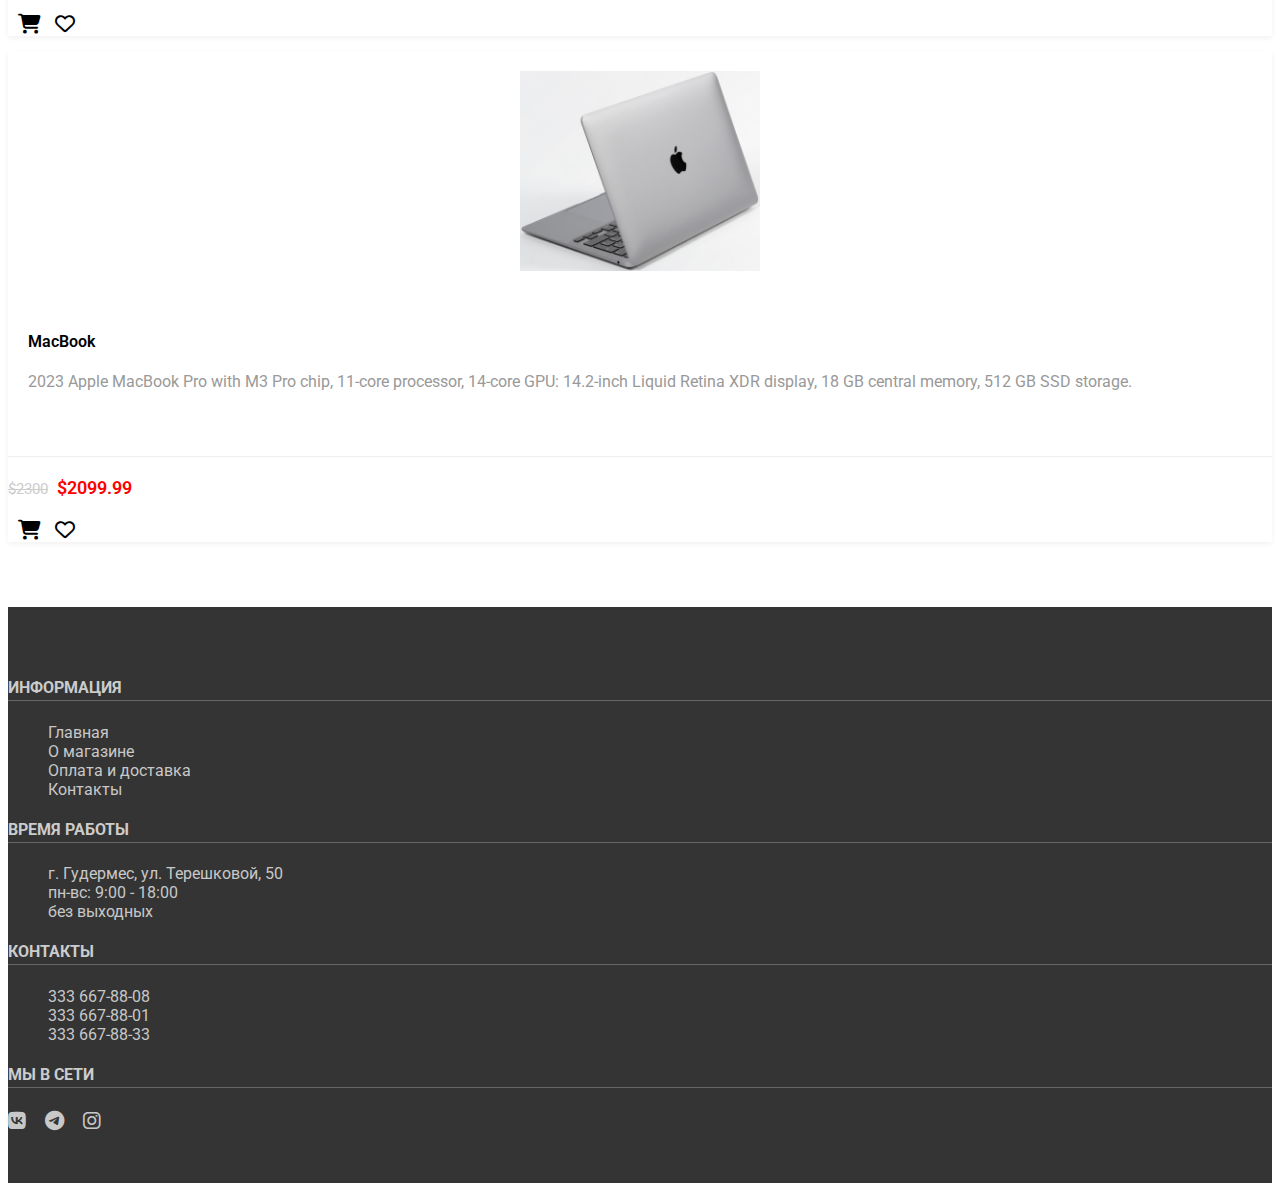
==== commit cd7736b4: "Update index.html" ====
--- a/index.html
+++ b/index.html
@@ -63,7 +63,7 @@
                               <tr>
                                 <td><img src="./laptops/macbook-air-2.jpg" alt=""></td>
                                 <td><a href="#">MacBook Pro 13 Inch</a></td>
-                                <td>$1499.99</td>
+                                <td>$1299.99</td>
                                 <td>1</td>
                               </tr>
                               <tr>
@@ -494,4 +494,4 @@
   </body>
 </html>
 
-      <!--  -->+      <!--  -->
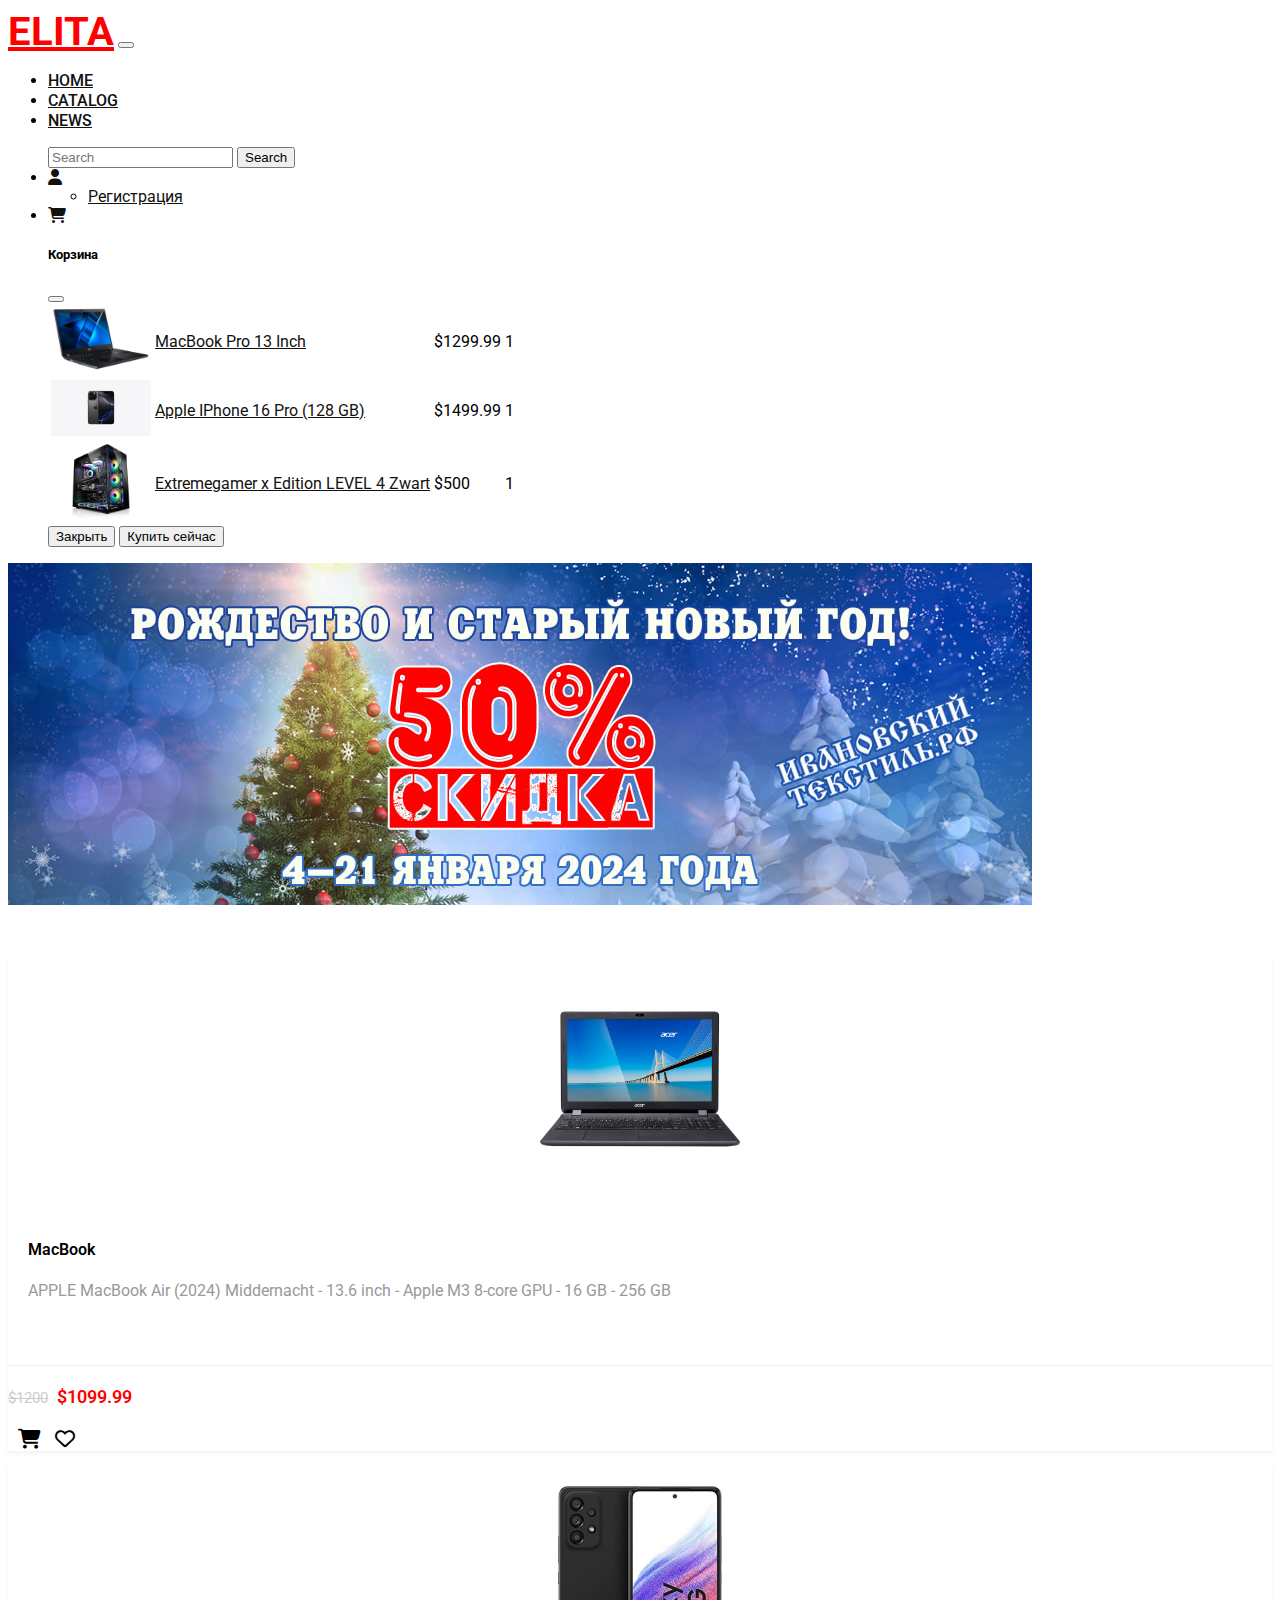
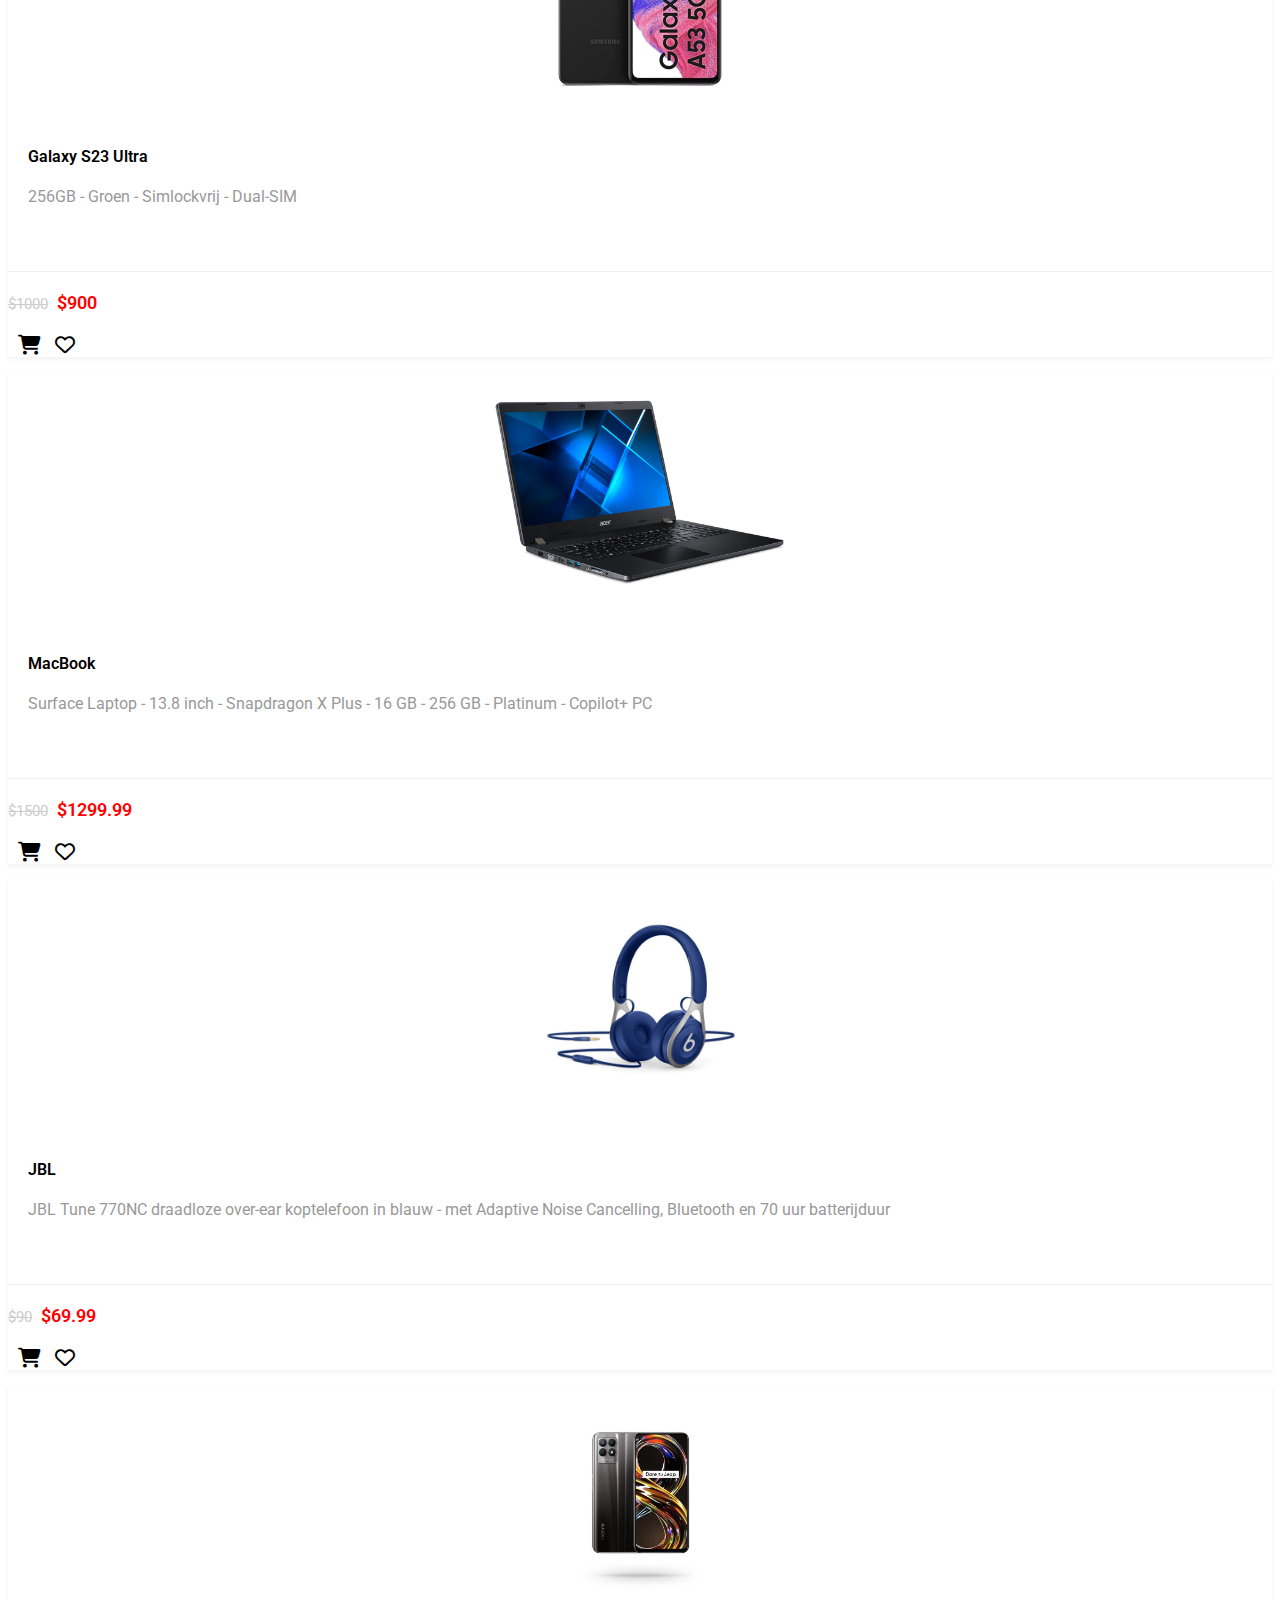
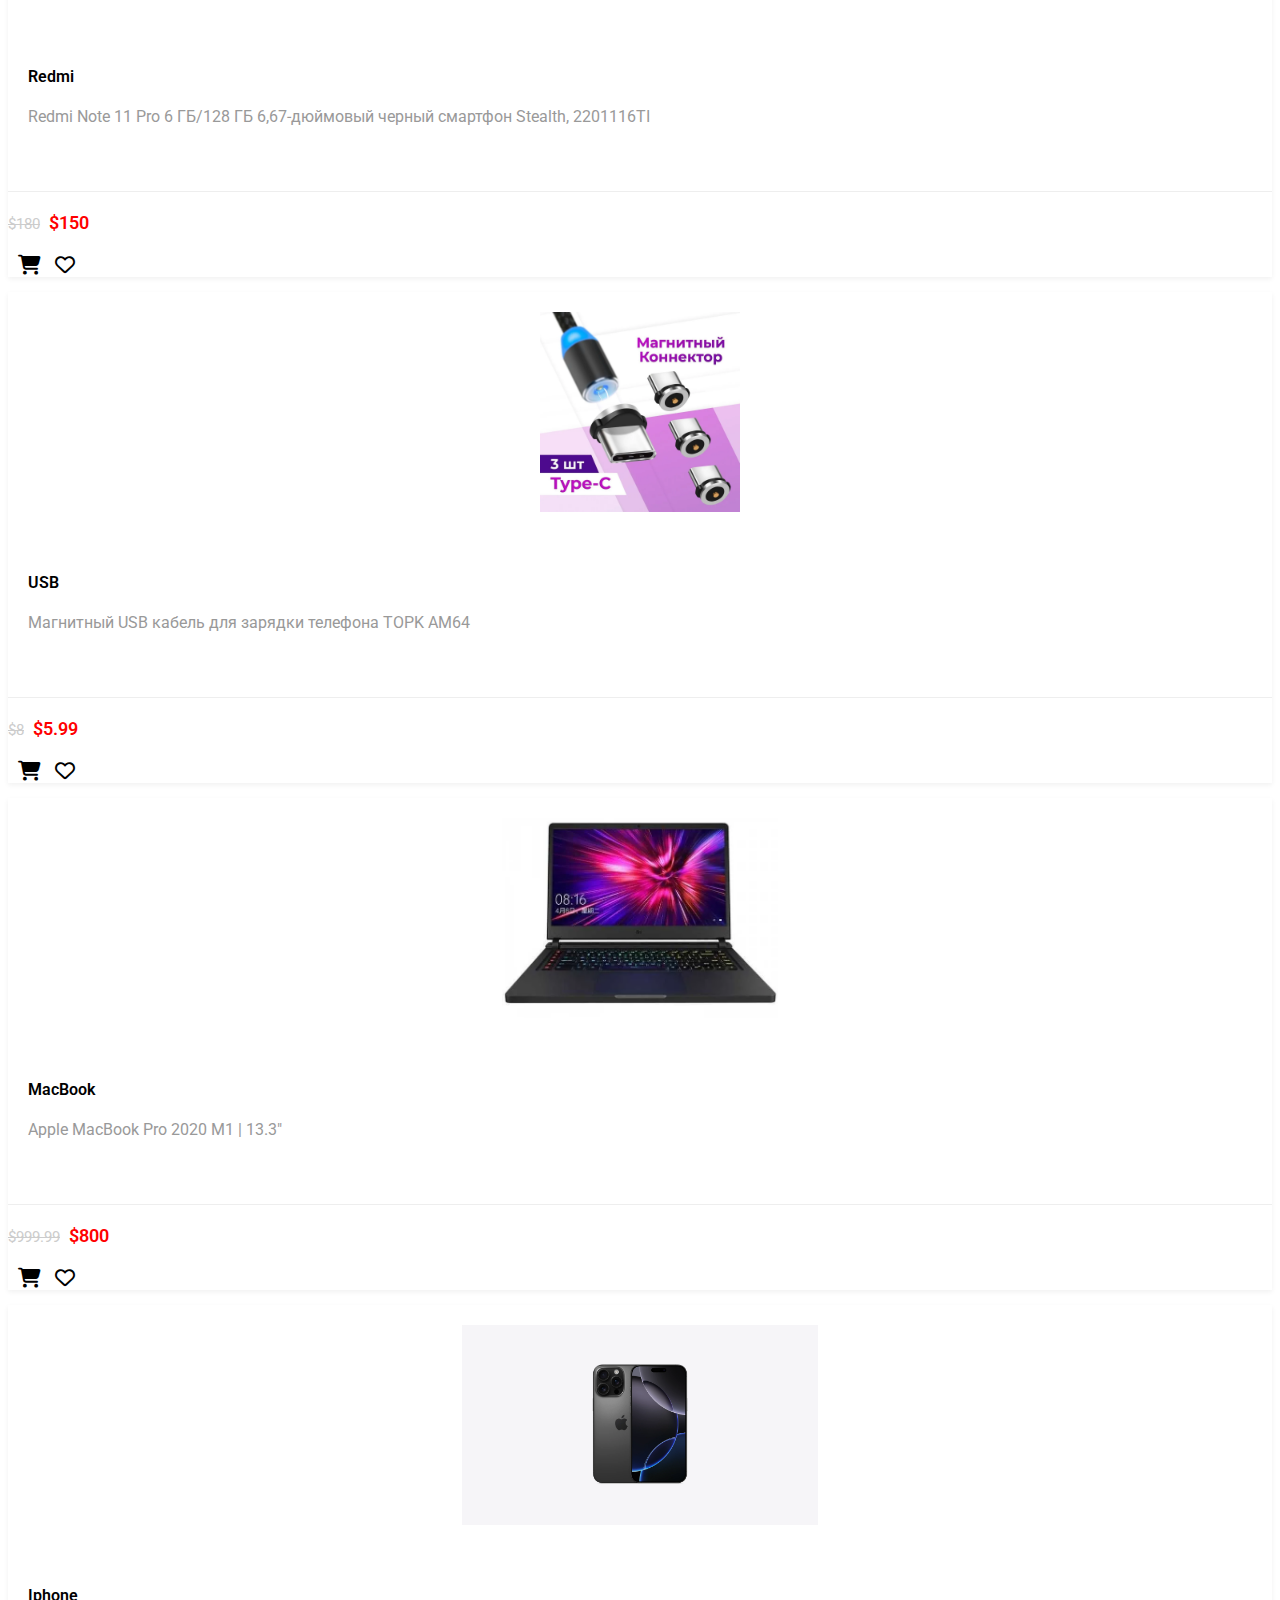
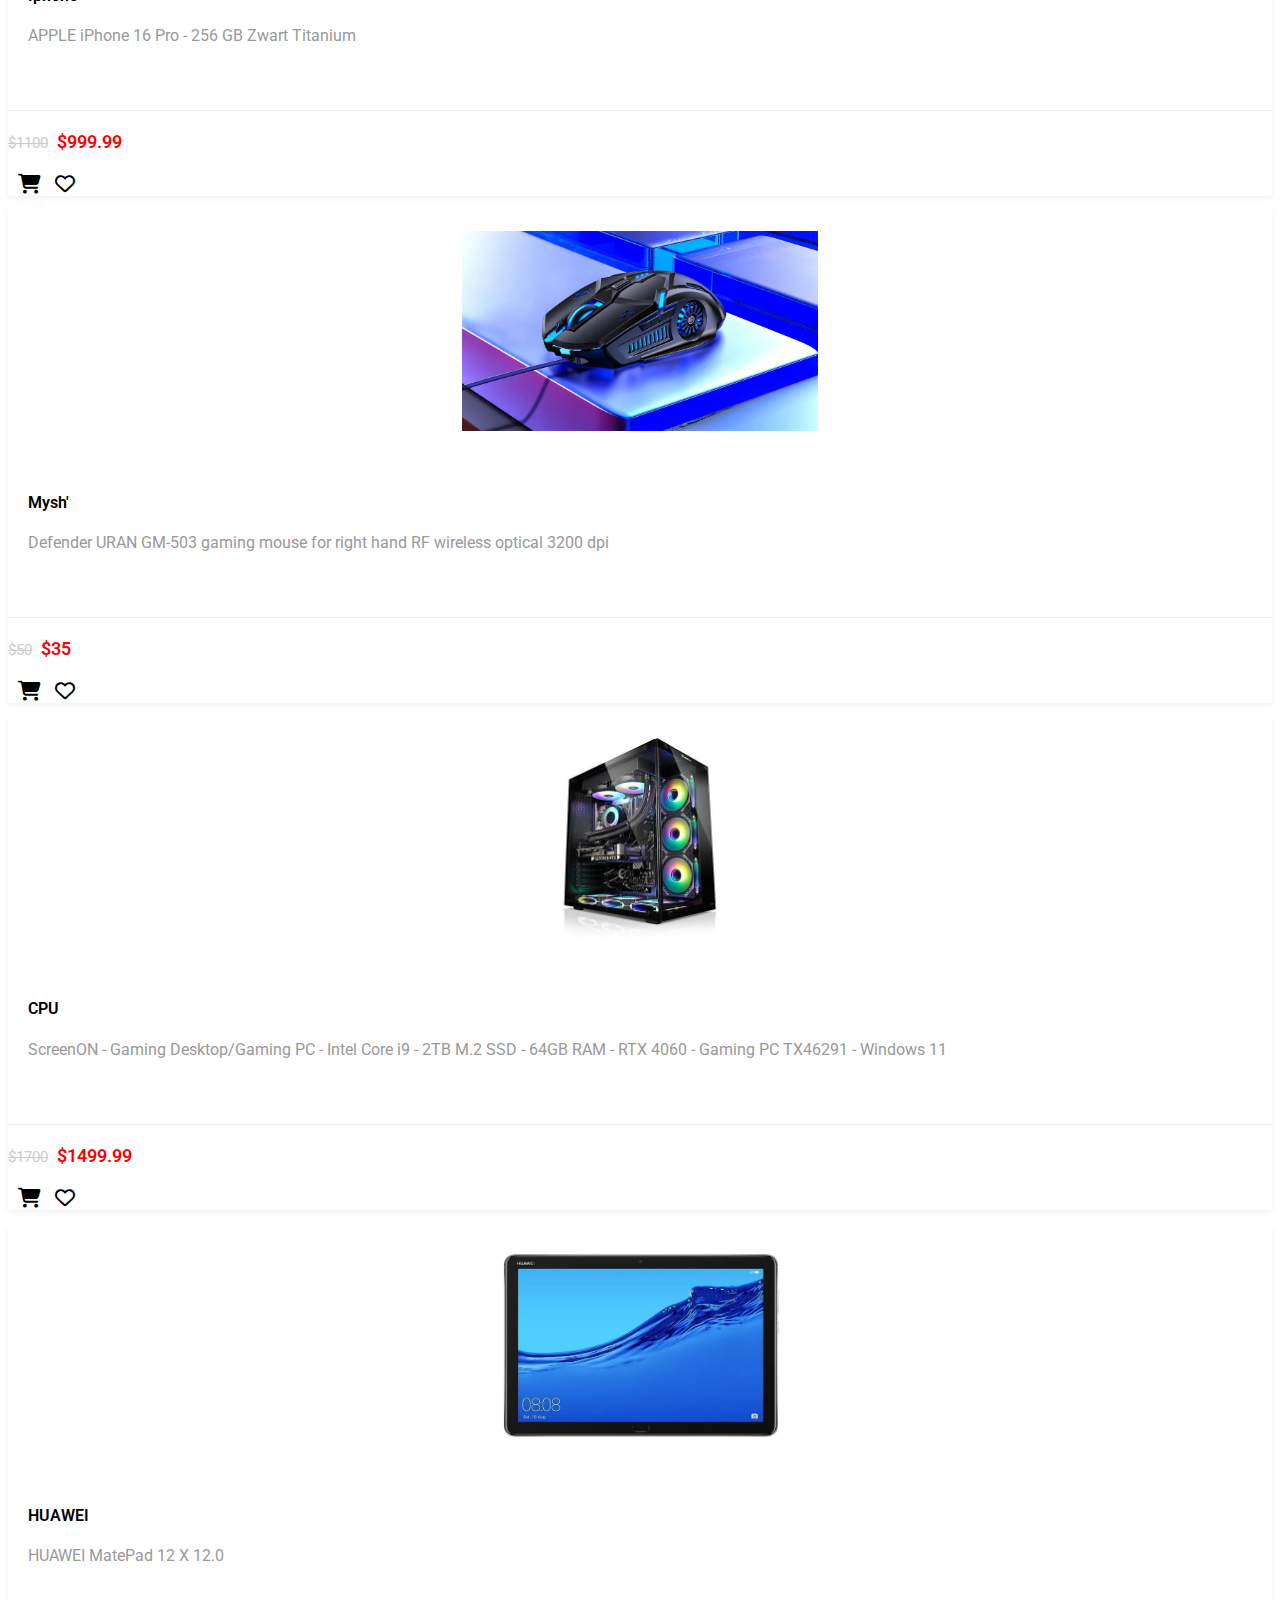
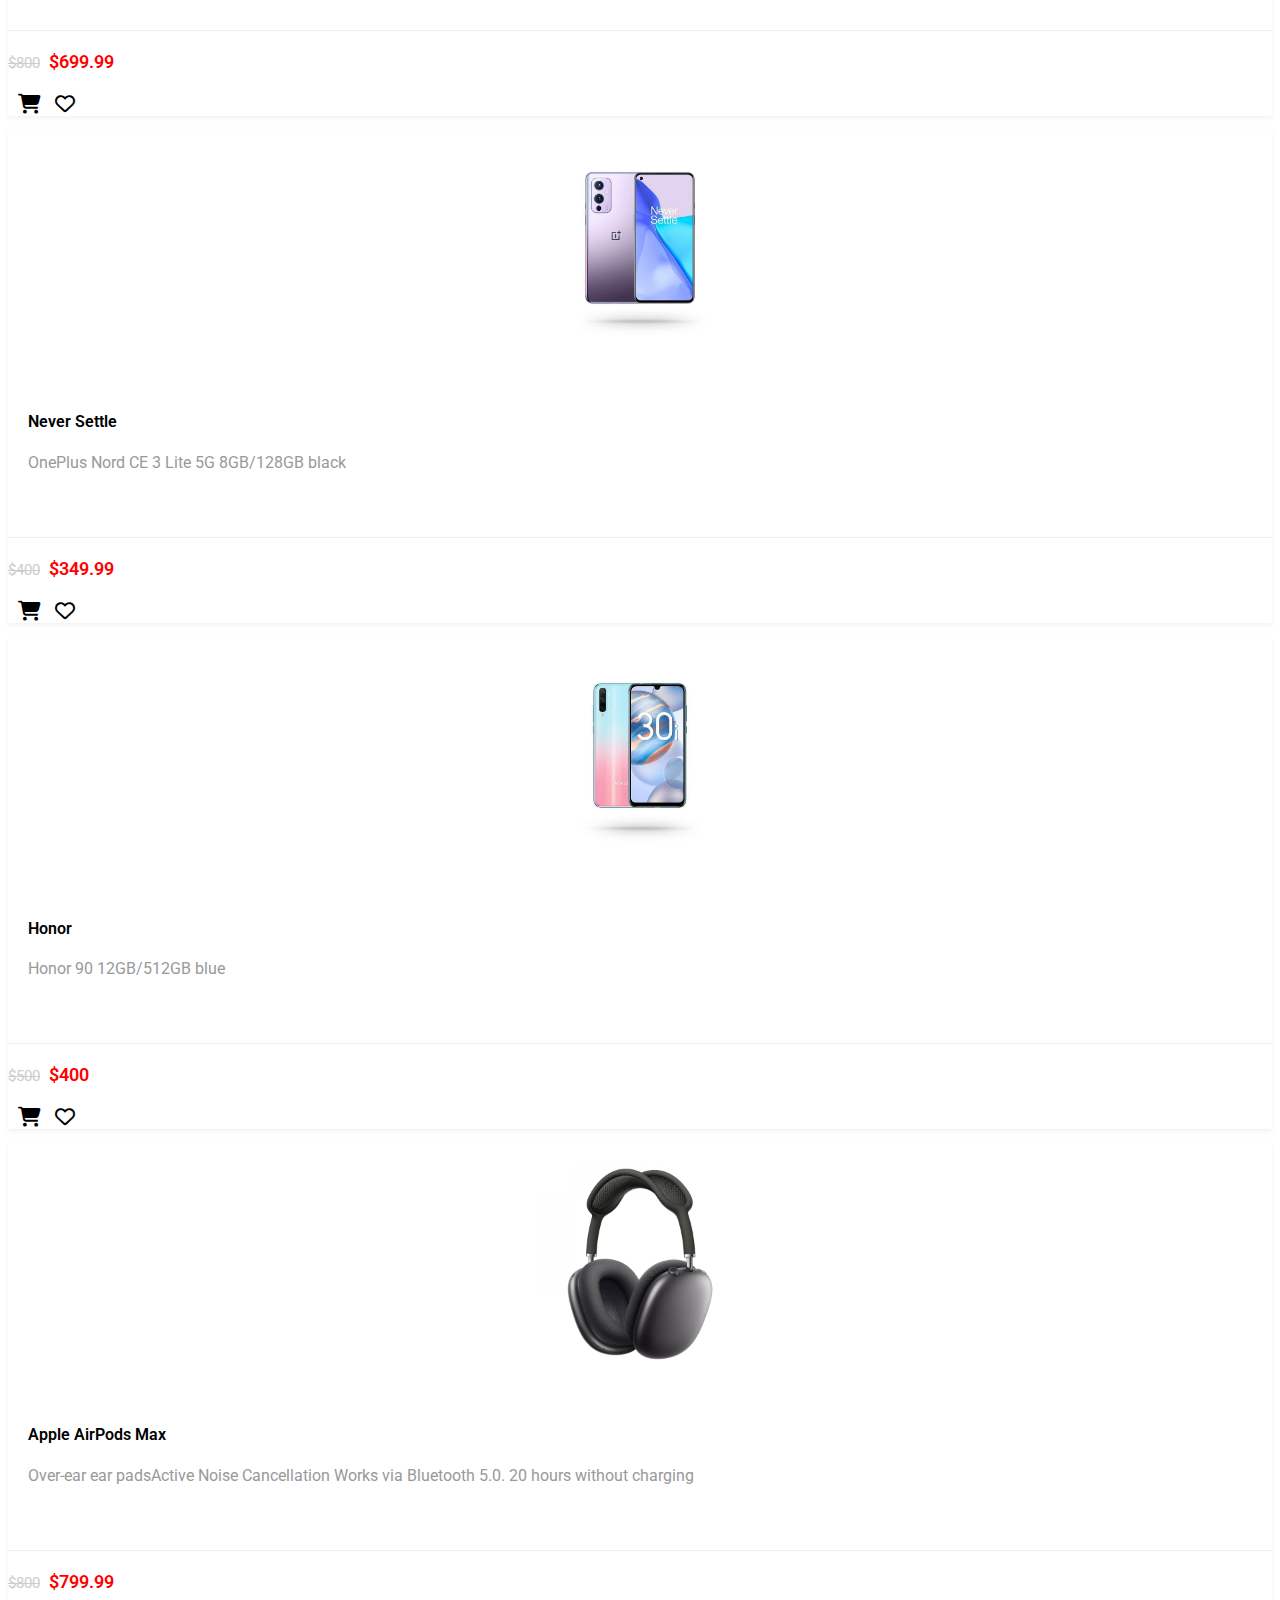
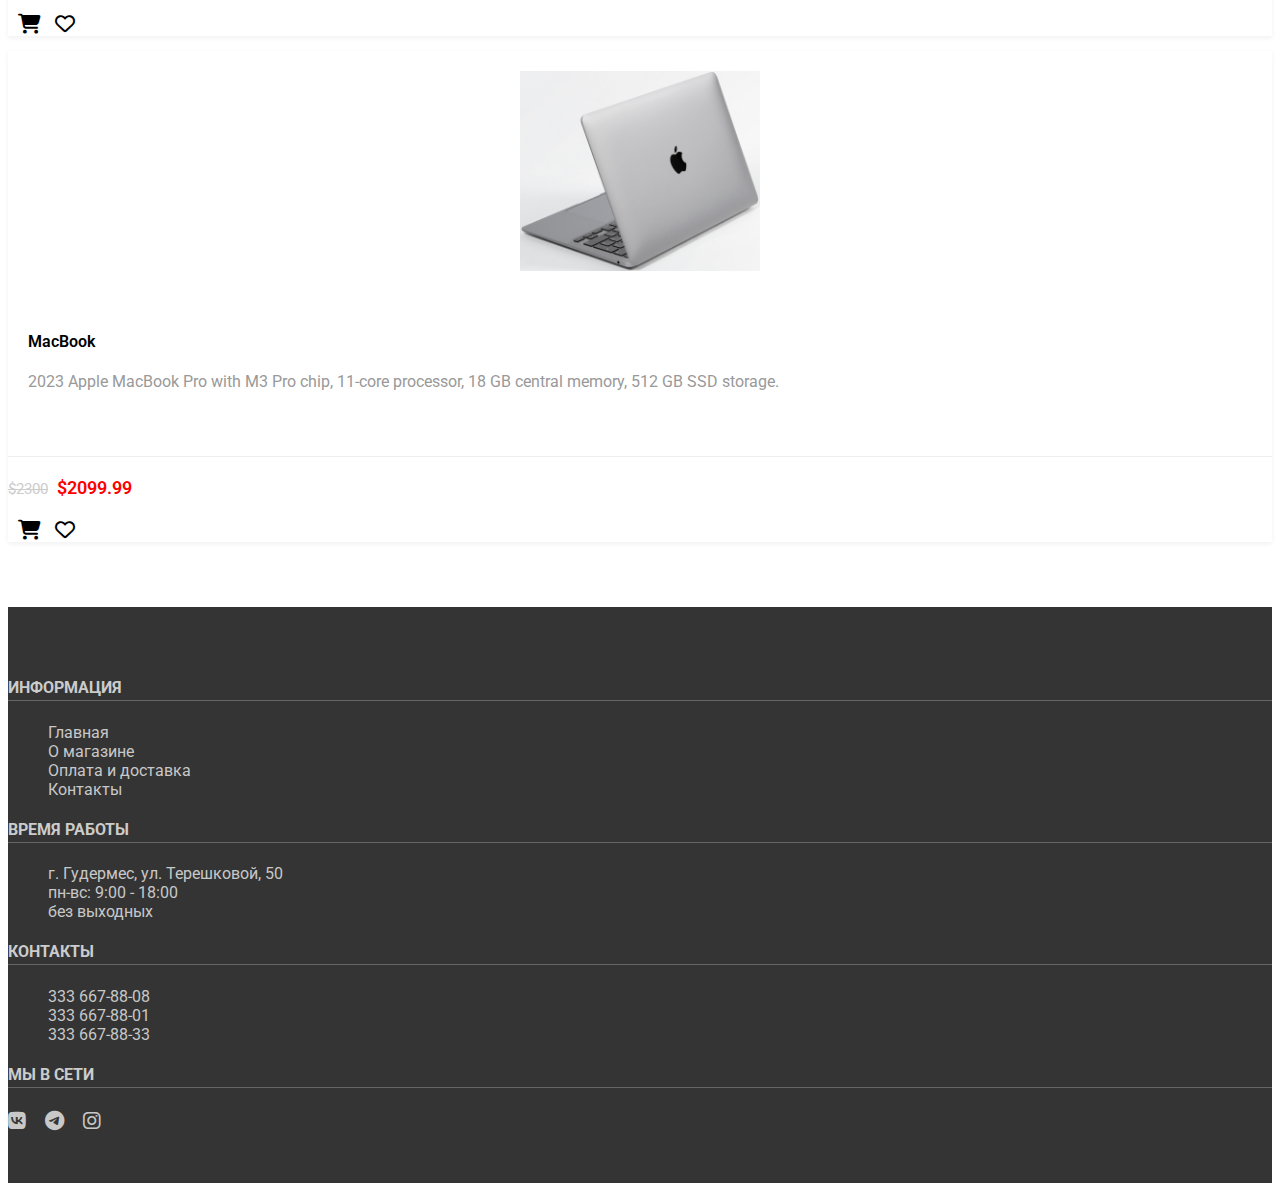
==== commit c25f0df6: "Update index.html" ====
--- a/index.html
+++ b/index.html
@@ -69,7 +69,7 @@
                               <tr>
                                 <td><img src="./сматфоны/phone2.webp" alt=""></td>
                                 <td><a href="#">Apple IPhone 16 Pro (128 GB)</a></td>
-                                <td>$1099.99</td>
+                                <td>$1499.99</td>
                                 <td>1</td>
                               </tr>
                               <tr>
@@ -424,8 +424,7 @@
           <div class="product-detailis">
             <h4><a href="#">MacBook</a></h4>
             <p>
-              2023 Apple MacBook Pro with M3 Pro chip, 11-core processor, 14-core GPU: 14.2-inch Liquid Retina 
-              XDR display, 18 GB central memory, 512 GB SSD storage.</p>
+              2023 Apple MacBook Pro with M3 Pro chip, 11-core processor, 18 GB central memory, 512 GB SSD storage.</p>
 
         </div>
         <div class="product-bottom-detailis d-flex justify-content-between">
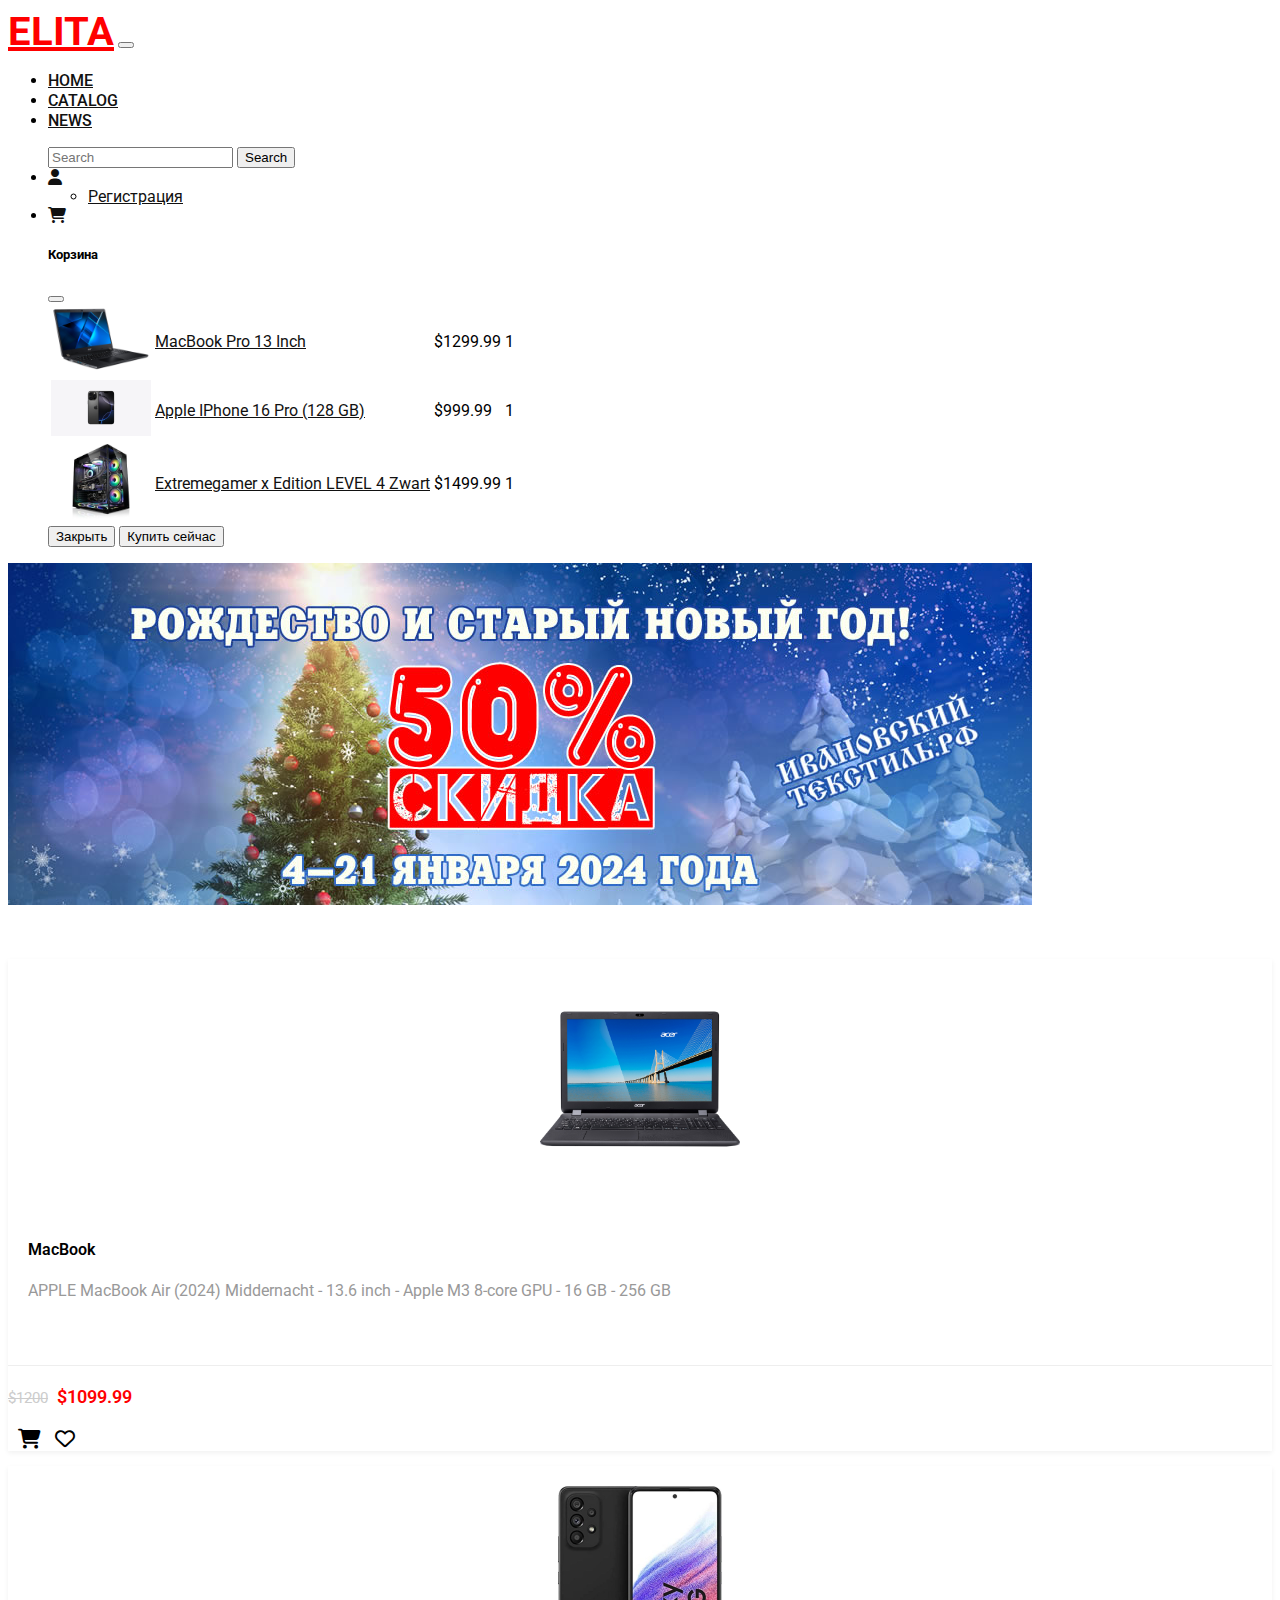
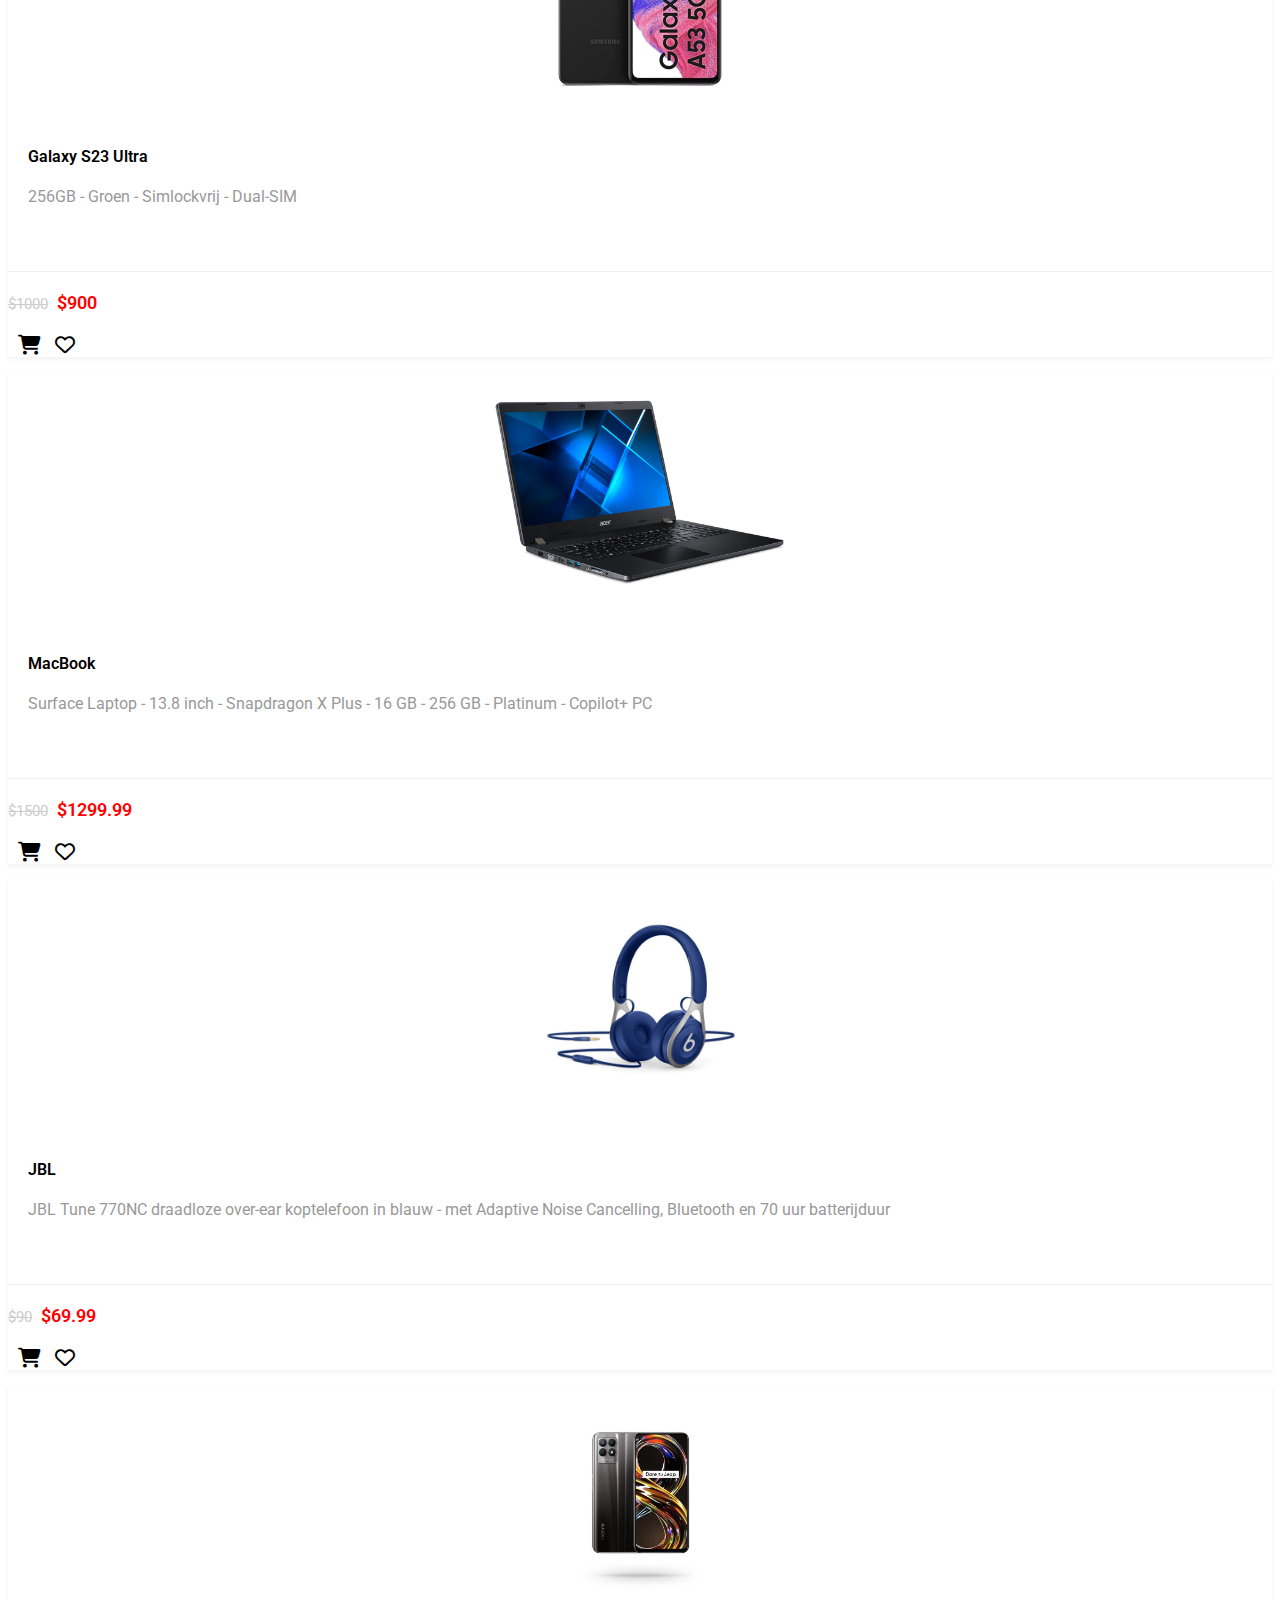
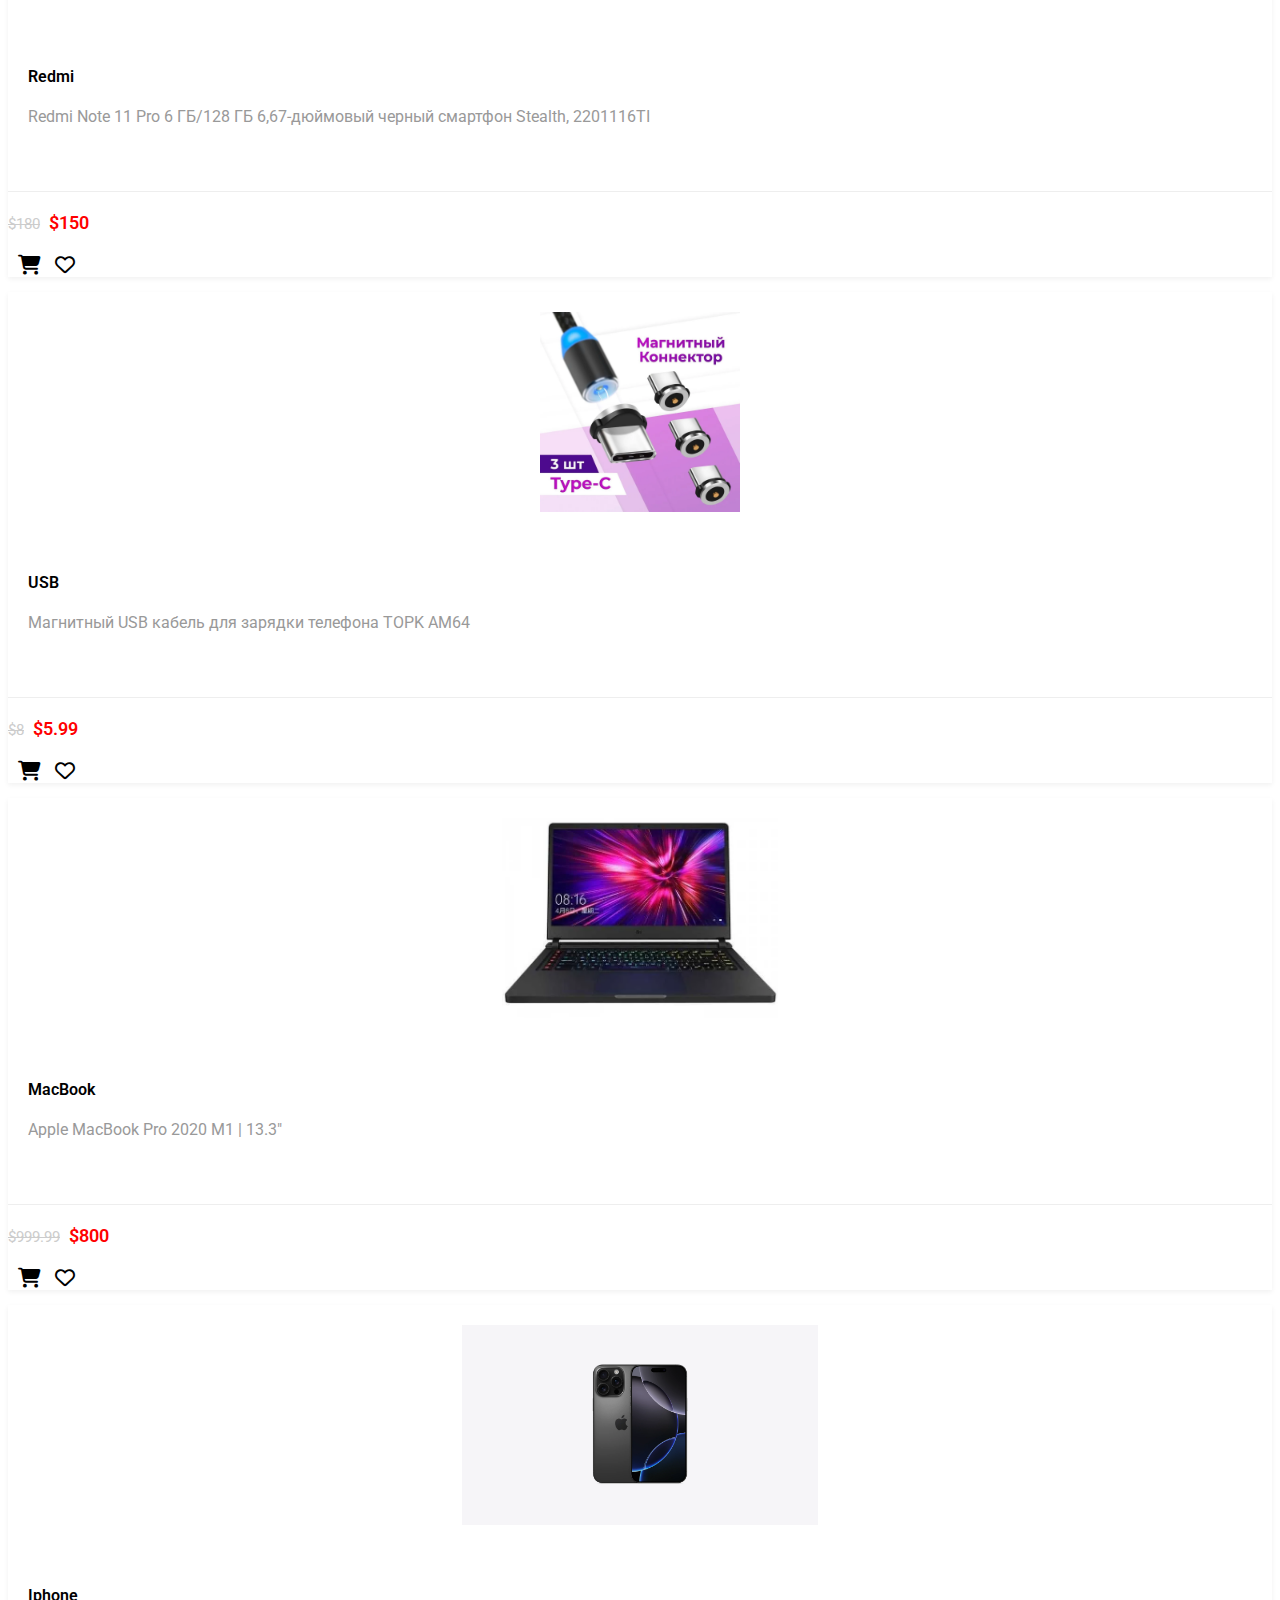
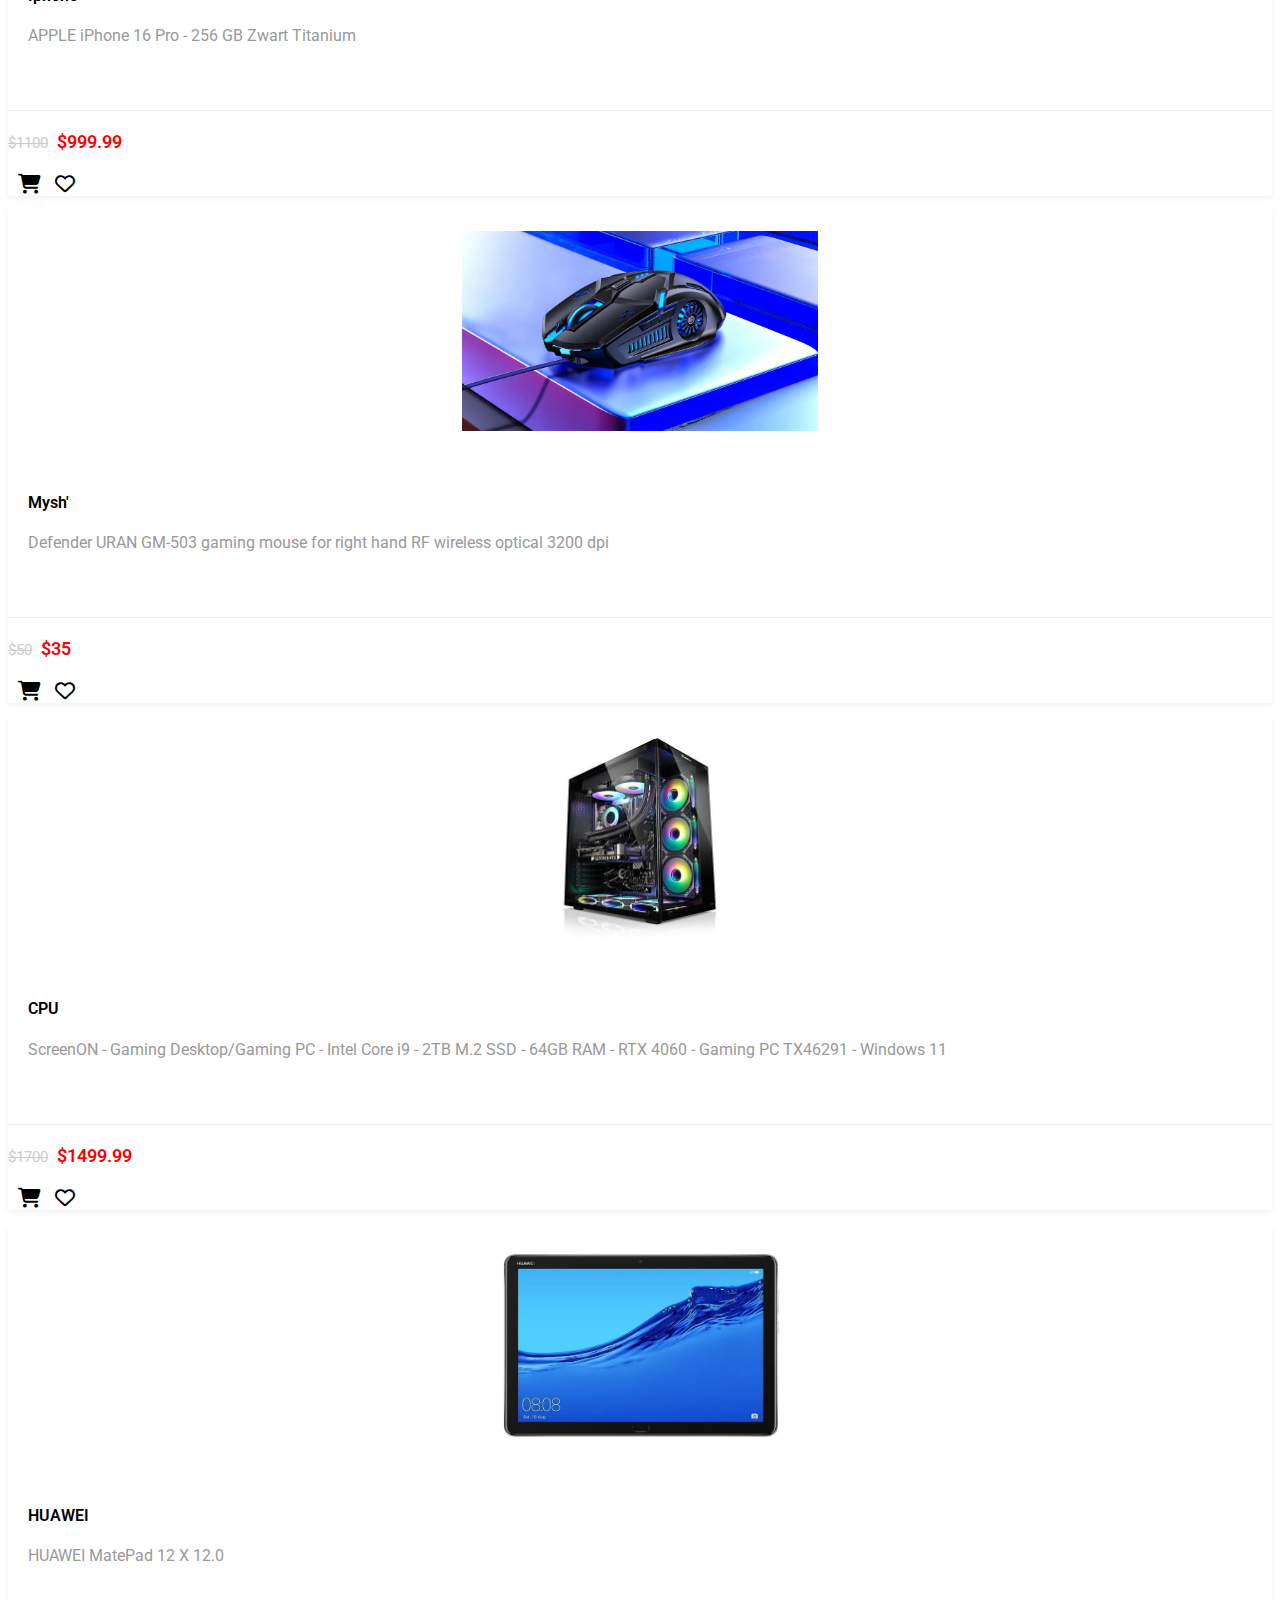
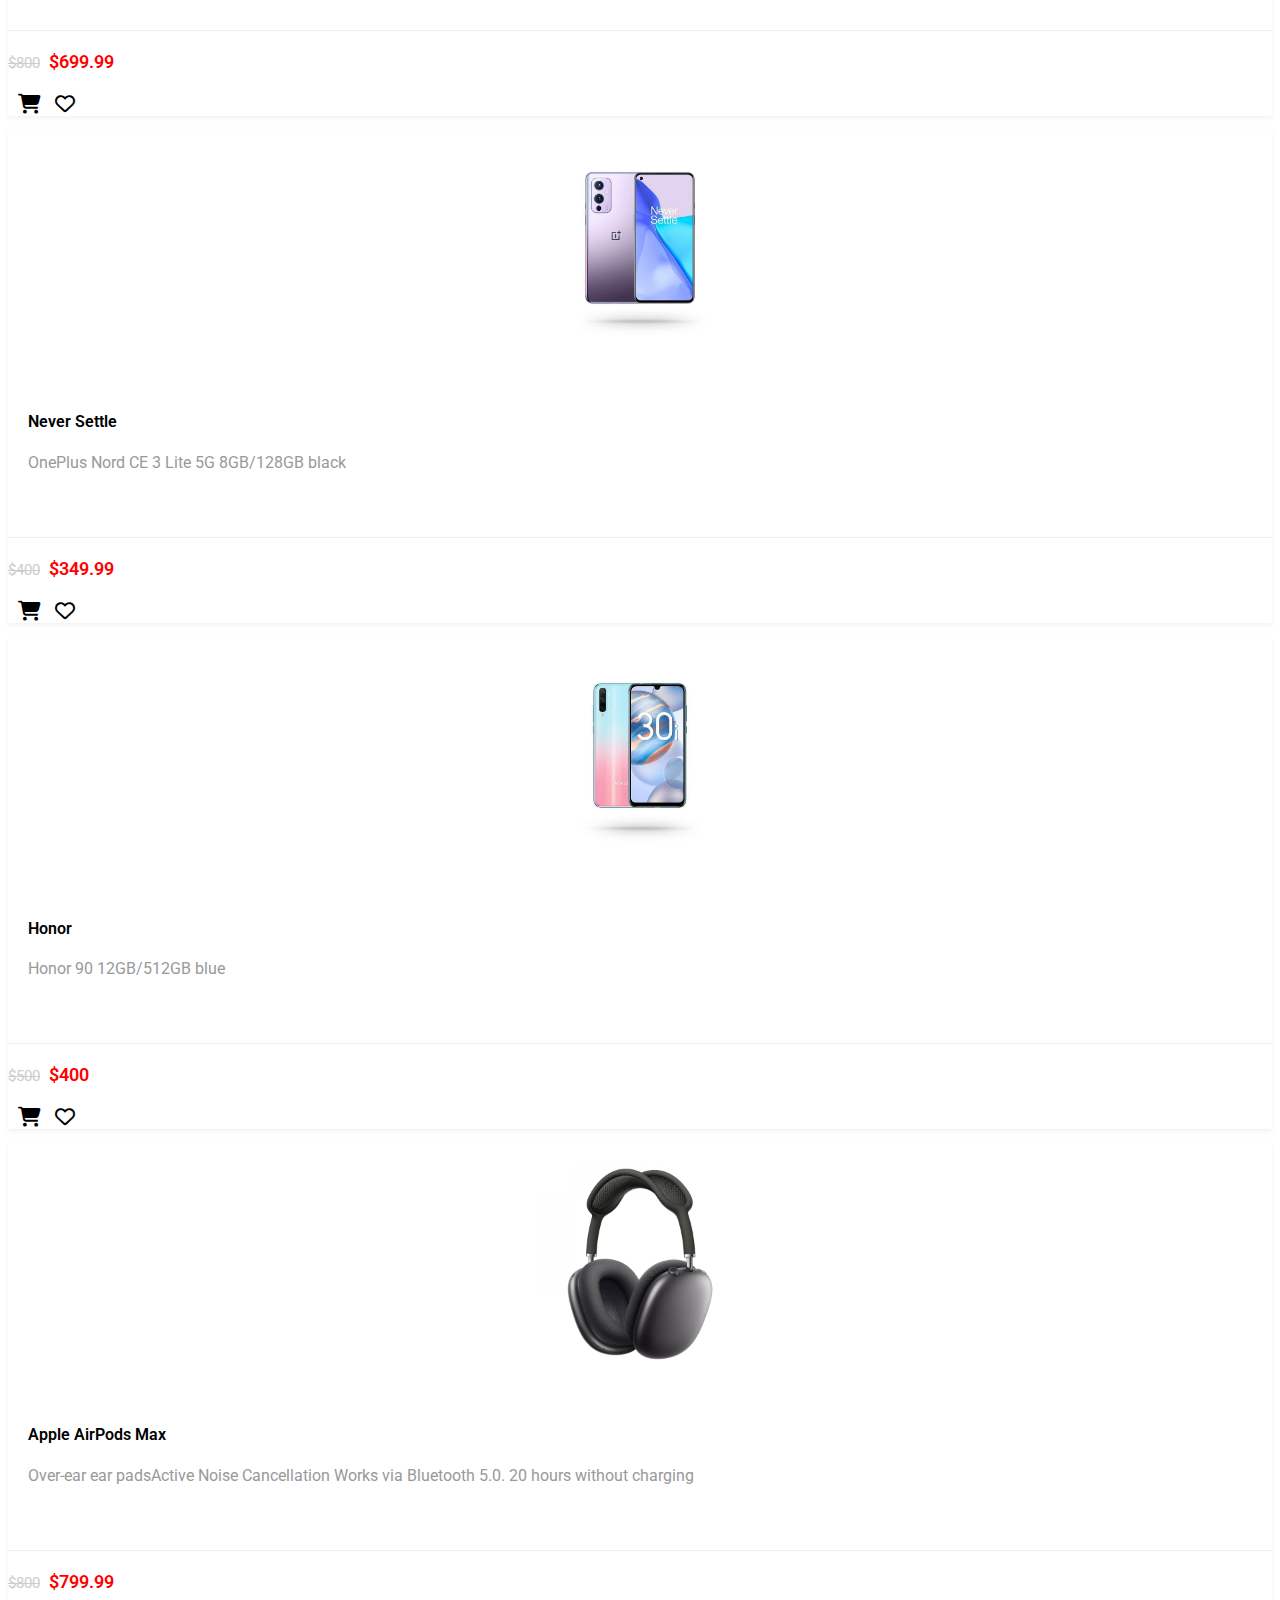
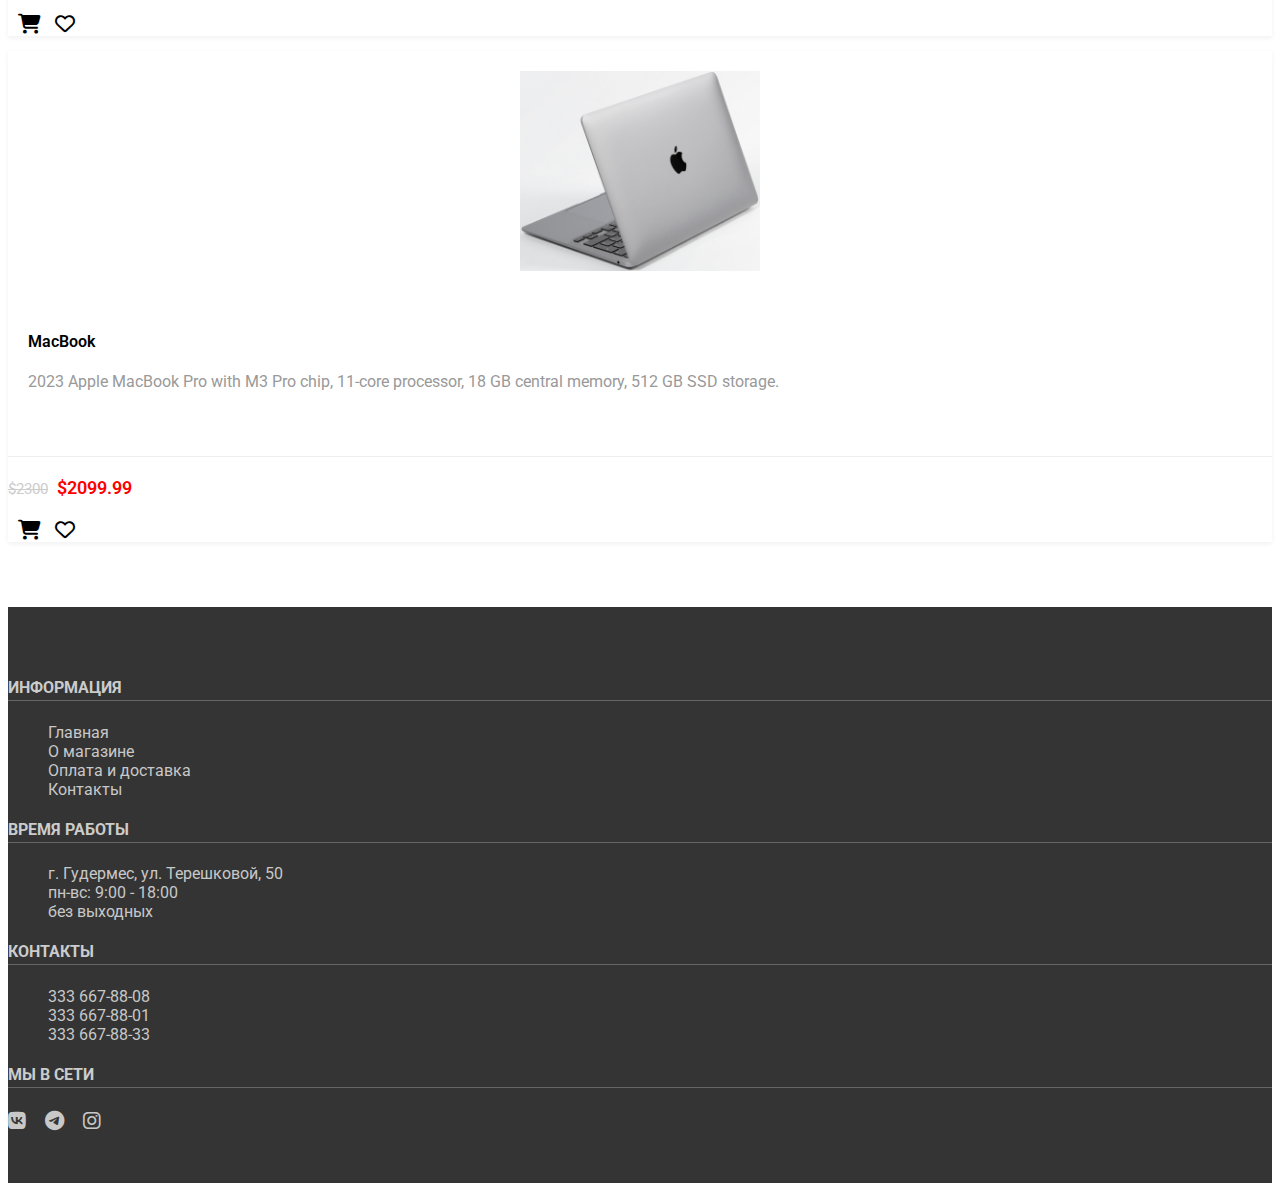
==== commit 5948bcc5: "Update index.html" ====
--- a/index.html
+++ b/index.html
@@ -69,13 +69,13 @@
                               <tr>
                                 <td><img src="./сматфоны/phone2.webp" alt=""></td>
                                 <td><a href="#">Apple IPhone 16 Pro (128 GB)</a></td>
-                                <td>$1499.99</td>
+                                <td>$999.99</td>
                                 <td>1</td>
                               </tr>
                               <tr>
                                 <td><img src="./аксесуары/acsesuar8.jpg" alt=""></td>
                                 <td><a href="#">Extremegamer x Edition LEVEL 4 Zwart</a></td>
-                                <td>$500</td>
+                                <td>$1499.99</td>
                                 <td>1</td>
                               </tr>
                             </tbody>
